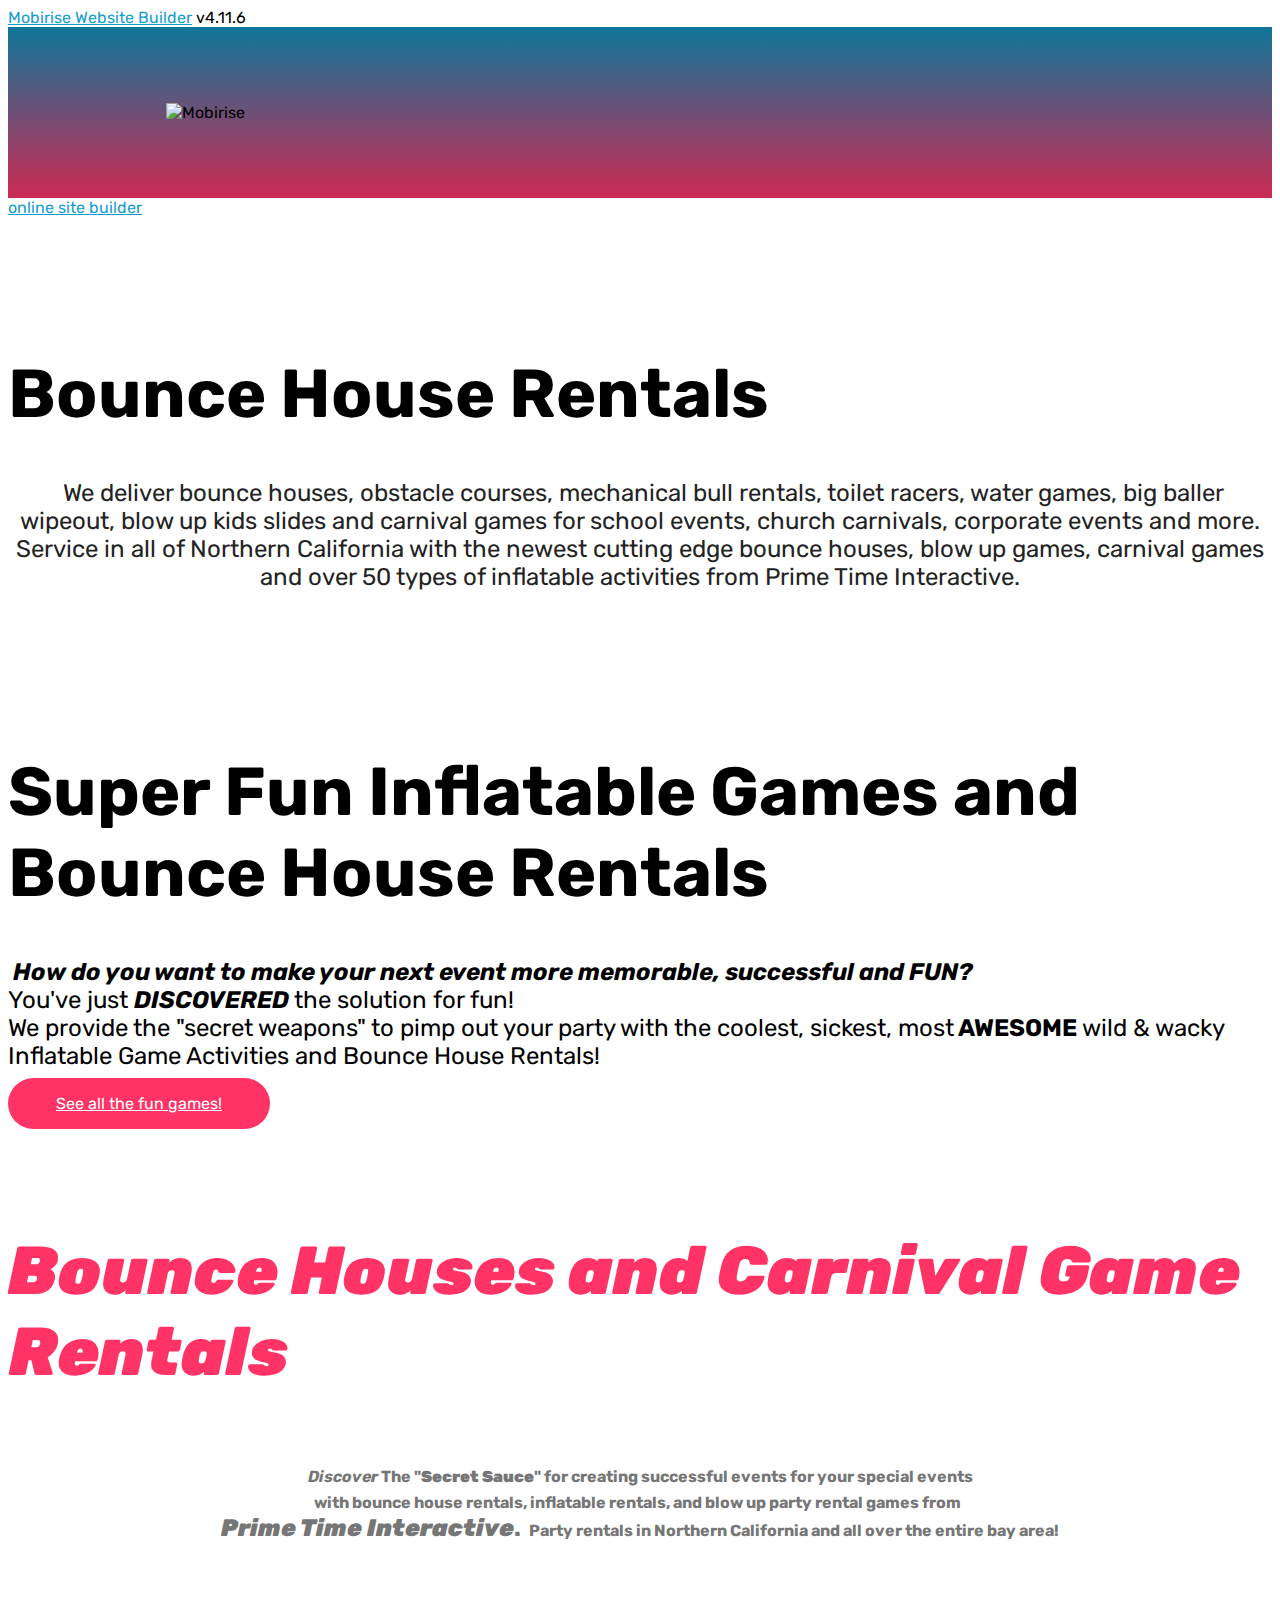
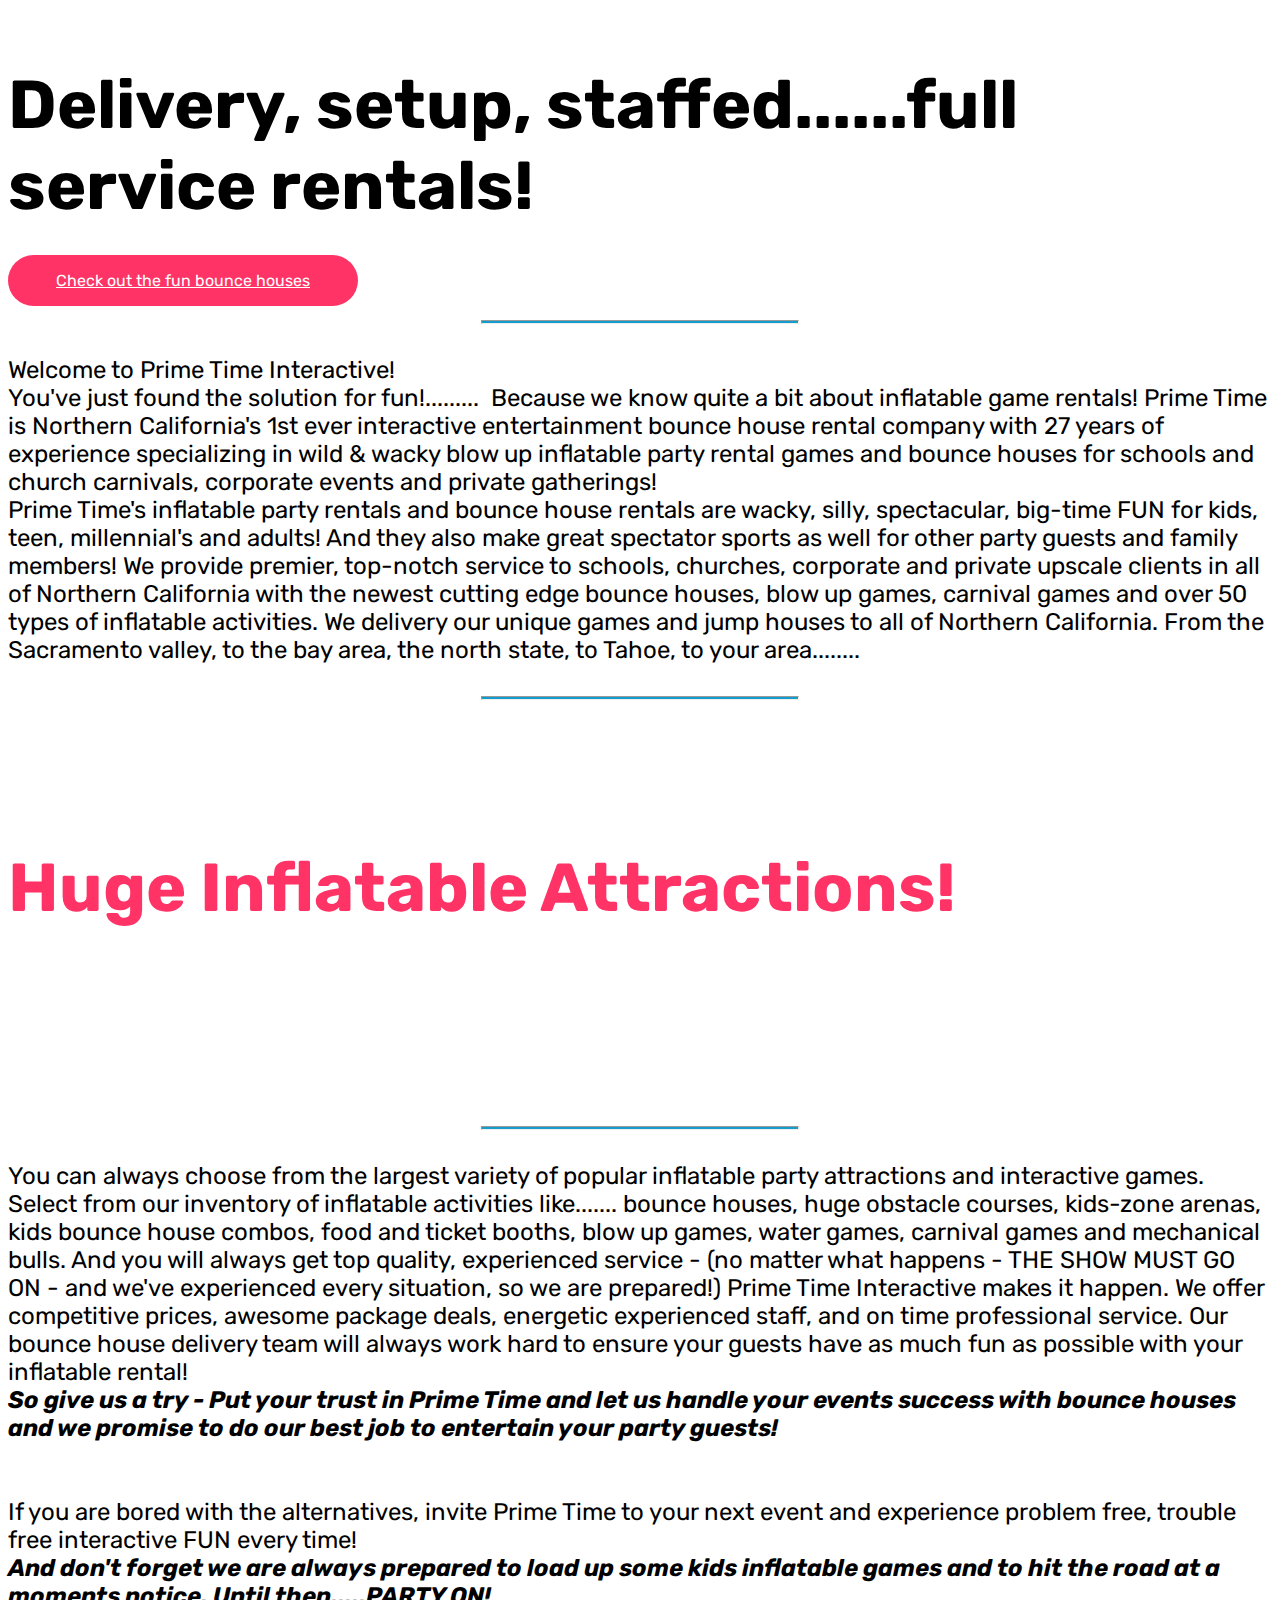
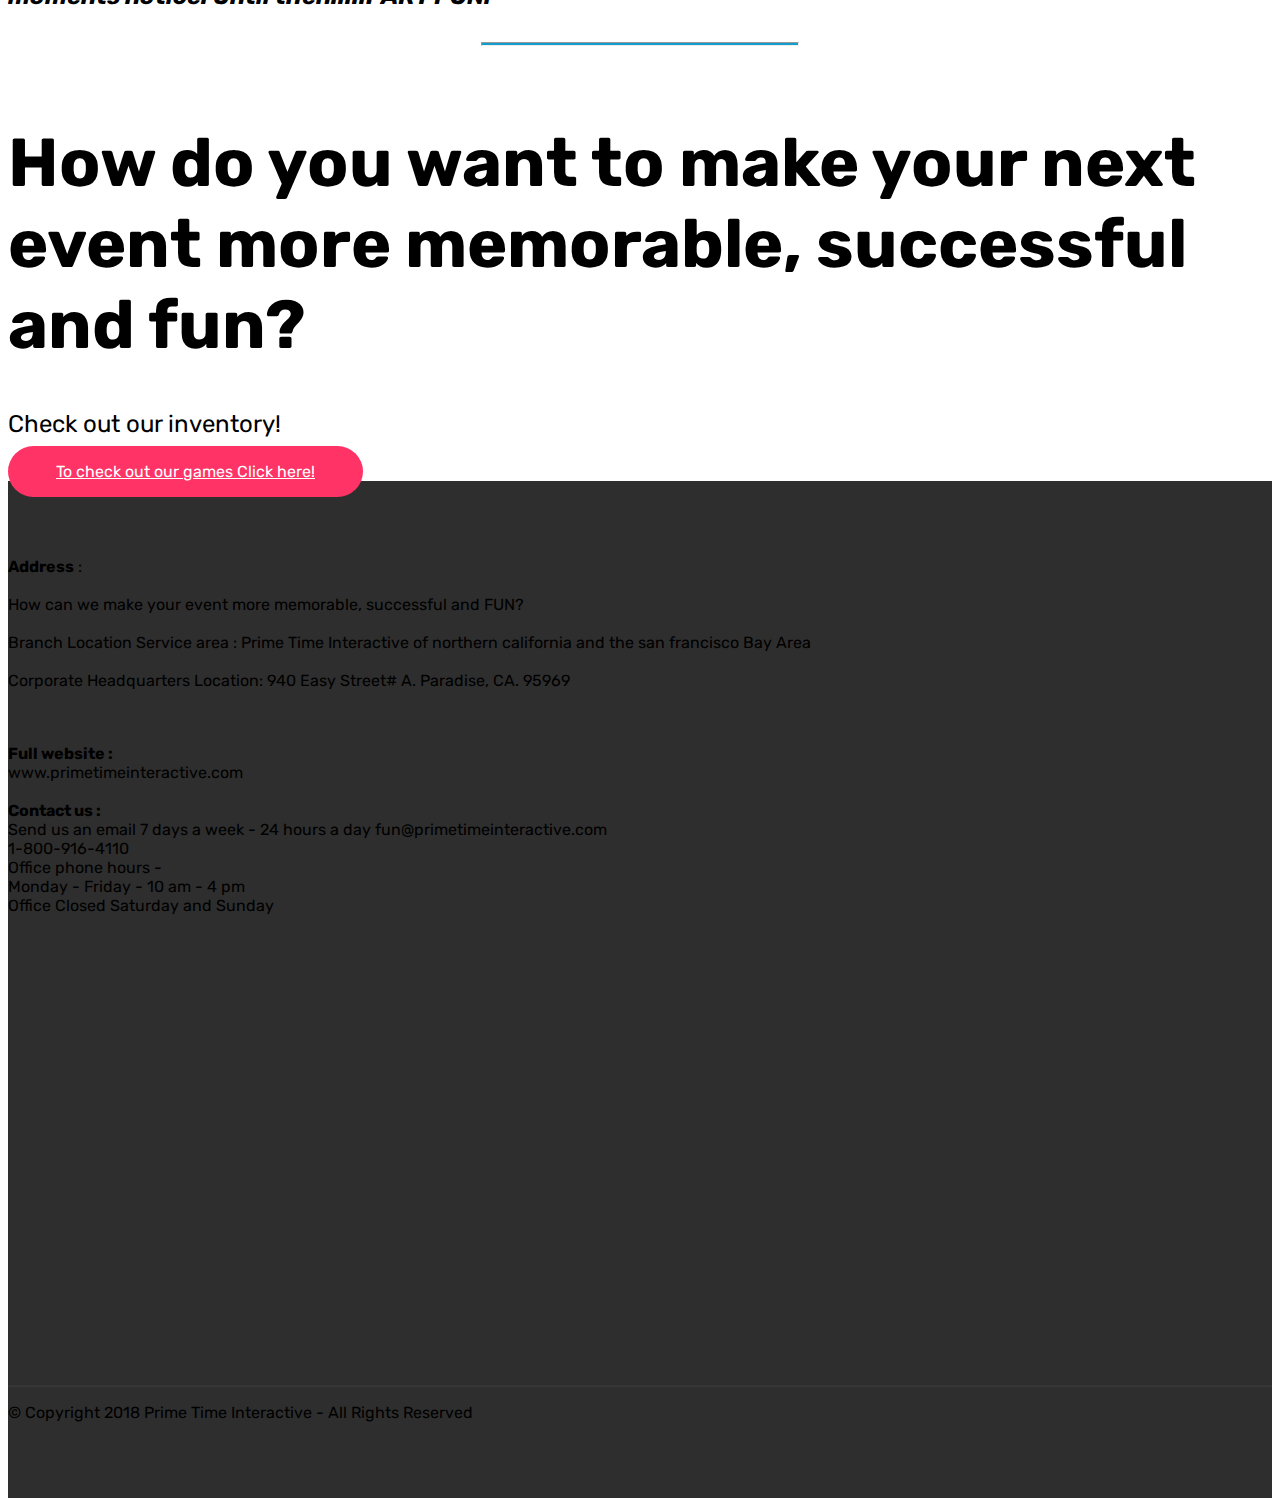
==== bounce-house-rentals.html @ 87846200 "create github pages" ====
<!DOCTYPE html>
<html  >
<head>
  <!-- Site made with Mobirise Website Builder v4.11.6, https://mobirise.com -->
  <meta charset="UTF-8">
  <meta http-equiv="X-UA-Compatible" content="IE=edge">
  <meta name="generator" content="Mobirise v4.11.6, mobirise.com">
  <meta name="viewport" content="width=device-width, initial-scale=1, minimum-scale=1">
  <link rel="shortcut icon" href="assets/images/logo-128x44.png" type="image/x-icon">
  <meta name="description" content="- Inflatable Bounce House Rentals -
Bounce House Rentals and Inflatable Carnival Games - Prime Time Interactive specializes in bounce houses, inflatable party rentals and carnival games in northern california and the bay area -  We offer a huge variety of over 50 different brands and styles. Discover fun attractions in our inventory ofobstacle courses,  mechanical bulls, blow up games, jump houses, water slides, carnival games to create a memorable, successful and fun event for your party guests at schools, carnivals, church festivals, company parties, picnics from prime Time Interactive">
  
  <title>Bounce House Rentals</title>
  <link rel="stylesheet" href="assets/web/assets/mobirise-icons/mobirise-icons.css">
  <link rel="stylesheet" href="assets/bootstrap/css/bootstrap.min.css">
  <link rel="stylesheet" href="assets/bootstrap/css/bootstrap-grid.min.css">
  <link rel="stylesheet" href="assets/bootstrap/css/bootstrap-reboot.min.css">
  <link rel="stylesheet" href="assets/web/assets/gdpr-plugin/gdpr-styles.css">
  <link rel="stylesheet" href="assets/tether/tether.min.css">
  <link rel="stylesheet" href="assets/socicon/css/styles.css">
  <link rel="stylesheet" href="assets/theme/css/style.css">
  <link rel="preload" as="style" href="assets/mobirise/css/mbr-additional.css"><link rel="stylesheet" href="assets/mobirise/css/mbr-additional.css" type="text/css">
  
  
  
</head>
<body>

<!-- Analytics -->
<!-- Global site tag (gtag.js) - Google Analytics -->
<script async src="https://www.googletagmanager.com/gtag/js?id=UA-13060718-3"></script>
<script>
  window.dataLayer = window.dataLayer || [];
  function gtag(){dataLayer.push(arguments);}
  gtag('js', new Date());

  gtag('config', 'UA-13060718-3');
</script>

<!-- Global site tag (gtag.js) - Google Ads: 1042592746 -->
<script async src="https://www.googletagmanager.com/gtag/js?id=AW-1042592746"></script>
<script>
  window.dataLayer = window.dataLayer || [];
  function gtag(){dataLayer.push(arguments);}
  gtag('js', new Date());

  gtag('config', 'AW-1042592746');
</script>

</script>
<!-- JSON-LD markup generated by Google Structured Data Markup Helper. -->
<script type="application/ld+json">
{
  "@context" : "http://schema.org",
  "@type" : "EntertainmentBusiness",
  "name" : "Prime Time Interactive",
  "image" : "https://files.sysers.com/cp/upload/prime/gallery/full/bounce-house-rentals-prime-time-interactive.jpg",
  "telephone" : "1-800-916-4110",
  "email" : "fun@primetimeinteractive.com",
  "address" : {
    "@type" : "PostalAddress",
    "addressRegion" : "northern California"
  },
  "openingHoursSpecification" : {
    "@type" : "OpeningHoursSpecification",
    "dayOfWeek" : {
      "@type" : "DayOfWeek",
      "name" : "Monday - Friday - 10am - 4pm Office Closed Saturday and Sunday"
    }
  },
  "url" : "https://www.primetimeinteractive.com/"
}
</script>
<script type=”application/ld+json”>
{
  "@context": "https://schema.org",
  "@type": "VideoObject",
  "name": "Bounce House Rentals - Inflatable Party Rentals | Prime Time Interactive",
  "description": "Prime Time inflatable game rentals has been providing exciting bounce houses and inflatable party game rentals in northern california, the bay area, the central valley, the north state and surrounding areas since 1990. Prime Time interactive is a fully insured inflatable games party rentals company that has provided services for thousands of customers ranging from, school events, corporate events, church events, carnivals, festivals, block parties and more! Our bounce houses and party rentals are a great addition for sports themed parties and events, they also work great for church festivals, school carnivals, and icebreaker games for events and meetings.",
  "thumbnailUrl": [
    "https://i.ytimg.com/vi/B9kum4GLNgg/hqdefault.jpg"
   ],
  "uploadDate": "2012-03-31T08:00:00+08:00",
  "duration": "PT48S",
  "contentUrl": "https://www.youtube.com/watch?v=B9kum4GLNgg",
  "embedUrl": "https://www.youtube.com/embed/B9kum4GLNgg",
  "interactionCount": "2564"
}
</script>
<script type="application/ld+json">
{
  "@context": "https://schema.org",
  "@type": "WebSite",
  "url": "https://www.primetimeinteractive.com/",
  "potentialAction": {
    "@type": "SearchAction",
    "target": "https://www.primetimeinteractive.com/category/?item_search={search_term_string}",
    "query-input": "required name=search_term_string"
  }
}
</script><!-- JSON-LD markup generated by Google Structured Data Markup Helper. --><script type="application/ld+json">
{
  "@context": "https://schema.org",
  "@type": "VideoObject",
  "name": "Bounce House Rentals - Inflatable Party Rentals | Prime Time Interactive",
  "description": "Prime Time inflatable game rentals has been providing exciting bounce houses and inflatable party game rentals in northern california, the bay area, the central valley, the north state and surrounding areas since 1990. Prime Time interactive is a fully insured inflatable games party rentals company that has provided services for thousands of customers ranging from, school events, corporate events, church events, carnivals, festivals, block parties and more! Our bounce houses and party rentals are a great addition for sports themed parties and events, they also work great for church festivals, school carnivals, and icebreaker games for events and meetings.",
  "thumbnailUrl": [
    "https://i.ytimg.com/vi/B9kum4GLNgg/hqdefault.jpg"
   ],
  "uploadDate": "2012-03-31T08:00:00+08:00",
  "duration": "PT48S",
  "contentUrl": "https://www.youtube.com/watch?v=B9kum4GLNgg",
  "embedUrl": "https://www.youtube.com/embed/B9kum4GLNgg",
  "interactionCount": "2696"
  }
}
</script><!-- JSON-LD markup generated by Google Structured Data Markup Helper. --><script type="application/ld+json">
{
  "@context" : "http://schema.org",
  "@type" : "Product",
  "name" : "Inflatable Water Slide Rentals",
  "image" : "https://files.sysers.com/cp/upload/prime/gallery/full/water-slide-rentals-thumb.jpg",
  "description" : "The big kahuna water slide! The perfect beach themed inflatable.  Find water games, water slide jumpers and water slides for rent in northern california from Prime Time Interactive.  Inflatable bounce water slides for all ages!  The Big Kahuna banzai water slide rental is not your ordinary water slide for rent! Take a seat catch your breath and prepare for the ride of your life. Push off onto the banzai sliding lane as it propels you over the inflatable wave before landing at the bottom of this eye catching inflatable water slide with a pool of water to land into",
  "url" : "https://www.primetimeinteractive.com/items/water-slide-inflatable-rentals/",
  "brand" : {
    "@type" : "Brand",
    "name" : "Prime Time Interactive"
  },
  "offers" : {
    "@type" : "Offer",
    "price" : "495"
 }
}
</script>
<!-- JSON-LD markup generated by Google Structured Data Markup Helper. --><script type="application/ld+json">
{
  "@context" : "http://schema.org",
  "@type" : "Product",
  "name" : "Carnival Game rentals",
  "image" : "https://files.sysers.com/cp/upload/prime/items/carnival7.jpg",
  "description" : "Try a new twist on the old style carnival games. Includes 12 games and inflatable carnival tent. A Prime Time exclusive and the only one in the world. Our inventory of carnival games includes dunk tank, under the knife, duck pond, balloon toss, mini golf, ring toss, darts and more. Your guests will have fun playing the games they remember from childhood, or sharing old favorites with their own kids.",
  "url" : "https://www.primetimeinteractive.com/items/inflatable-carnival-booth-games-rentals/",
  "brand" : {
    "@type" : "Brand",
    "name" : "Prime Time Interactive"
  },
  "offers" : {
    "@type" : "Offer",
    "price" : "695"
 }
}
</script>
<!-- JSON-LD markup generated by Google Structured Data Markup Helper. --><script type="application/ld+json">
{
  "@context" : "http://schema.org",
  "@type" : "Product",
  "name" : "Finding Nemo Playzone Bounce House",
  "image" : "https://files.sysers.com/cp/upload/prime/gallery/full/bounce-house-rentals-thumb.jpg",
  "description" : "The kids love this as much as the parents do. Amazing digital artwork! This is not a bounce house, it's a huge playzone! The licensed Finding Nemo Bounce House Experience aquatic journey holds 10 - 12 kids and begins by entering through the jaws of a great white! This jumpy house and sliding inflatable palyground bouncer offers several activities to choose from, a climb and slide allows kids to pretend they're riding the EAC with Crush, Squirt. Hurdles, barrels and pop ups take participants on their own ocean story with Marlin and Dory. The three-dimensional shark opening and killer digital artwork will get the party guests attention and draw a huge crowd to your event! Along with a killer 3D version of Nemo on top of the unit letting everyone know it's the 600 square feet of adventure across the the amazing artwork in a larger than life finding nemo inflatable jumper experience!",
  "url" : "https://www.primetimeinteractive.com/items/finding-nemo-bounce-house-rentals/",
  "brand" : {
    "@type" : "Brand",
    "name" : "Prime Time Interactive"
  },
  "offers" : {
    "@type" : "Offer",
    "price" : "495"
  }
}
</script>
<!-- JSON-LD markup generated by Google Structured Data Markup Helper. --><script type="application/ld+json">
{
  "@context" : "http://schema.org",
  "@type" : "Product",
  "name" : "Jurassic Adventure Playland Bounce House",
  "image" : "https://files.sysers.com/cp/upload/prime/gallery/full/jurassic-adventure-bounce-house.jpg",
  "description" : "The Jurassic adventure playground is a real crowd pleaser. Holds 15 kids at once!  In the jurassic adventure children enter through the ancient dinosaur bone yard, then use ropes to guide your feet up the rocky terrain of the raging volcano at the mountain's peak. If you can't take the heat, take the fastest route to the bottom on the 10-foot dueling inflatable slides. Then, ride the two rockin' dinos and slam the tall dinosaur pop up heads. It's an adventure that you'll never forget! With 15 to 20 children at a time, this bounce house can entertain a large crowd for several hours.",
  "url" : "https://www.primetimeinteractive.com/items/jurassic-adventure-bounce-house-rentals/",
  "brand" : {
    "@type" : "Brand",
    "name" : "Prime Time Interactive"
  },
  "offers" : {
    "@type" : "Offer",
    "price" : "895"
 }
}
</script>
<!-- JSON-LD markup generated by Google Structured Data Markup Helper. --><script type="application/ld+json">
{
  "@context" : "http://schema.org",
  "@type" : "Product",
  "name" : "Nerf Blaster Zone Rental",
  "image" : "https://files.sysers.com/cp/upload/prime/gallery/full/1nerfblasterzone.jpg",
  "description" : "Nerf gun battle inside a huge inflatable maze. Incredibly Popular, Incredibly Profitable. Designed for the teen and young adult market. Our lazer tag features: Two concentric circular mazes inside, one at each end which can serve as team bases, target areas etc; a central \"attack field\" between the 2 home bases with lots and lots of inflated \"hide behind\" walls, panels, tubes and doors; endless corridors, passage ways and ambush corners. 25' x 50' x 7' tall,",
  "url" : "https://www.primetimeinteractive.com/items/nerf-inflatable-arena-game-rentals/",
  "brand" : {
    "@type" : "Brand",
    "name" : "Prime Time Interactive"
  },
  "offers" : {
    "@type" : "Offer",
    "price" : "395"
 }
}
</script>
<!-- JSON-LD markup generated by Google Structured Data Markup Helper. --><script type="application/ld+json">
{
  "@context" : "http://schema.org",
  "@type" : "Product",
  "name" : "Mechanical Bull Rentals",
  "image" : "https://files.sysers.com/cp/upload/prime/gallery/full/mechanical-bull-rentals-thumbs.jpg",
  "description" : "Prime Time Interactive operates the safest and most realistic mechanical bull rentals available in california for rodeos, college parties, corporate events, schools, private parties, rodeos, cowboy western events, rock and country music concerts, fairs, company promotions, or any special event. Renting a rodeo mechanical bull is loads of fun! Completely safe for both children and adults, this all-electric (no hydraulics), direct drive, computer controlled attraction is as safe as it gets. Mechanical bucking bull machines that are perfect for the youngest rider to an experienced cowboy. We can slow the machine down so that youngsters can get on for a ride and with a turn of the control knob, bring the speed up to challenge even the most seasoned rider. How much is a mechanical bull rental? Give us the opportunity to get you a quote.",
  "url" : "https://www.primetimeinteractive.com/items/mechanical-bull-rentals/",
  "brand" : {
    "@type" : "Brand",
    "name" : "Prime Time Interactive"
  },
  "offers" : {
    "@type" : "Offer",
    "price" : "895"
  }
}
</script>
<!-- JSON-LD markup generated by Google Structured Data Markup Helper. --><script type="application/ld+json">
{
  "@context" : "http://schema.org",
  "@type" : "Product",
  "name" : "Toilet racers",
  "image" : "https://files.sysers.com/cp/upload/prime/items/toilet3.jpg",
  "description" : "Toilet racers are a battery powered, ride-on motorized fun vehicle that can provide hours of fun at schools events, office parties, corporate events, youth group events and grad night parties.",
  "url" : "https://www.primetimeinteractive.com/items/toilet-racers-game-rentals/",
  "brand" : {
    "@type" : "Brand",
    "name" : "Prime Time interactive"
  },
  "offers" : {
    "@type" : "Offer",
    "price" : "1125"
  }
}
</script>
<!-- JSON-LD markup generated by Google Structured Data Markup Helper. --><script type="application/ld+json">
{
  "@context" : "http://schema.org",
  "@type" : "Product",
  "name" : "Inflatable Spiderman Obstacle Course Rentals",
  "image" : "https://files.sysers.com/cp/upload/prime/gallery/full/spiderman-obstacle-course-thumb.jpg",
  "description" : "Inflatable spiderman obstacle course rentals. This high capacity obstacle course allows for many players at once. Set this visual spiderman inflatable up at your event and the kids come running!",
  "url" : "https://www.primetimeinteractive.com/items/40ft-spiderman-obstacle-superheros-game-rentals/",
  "brand" : {
    "@type" : "Brand",
    "name" : "Prime Time Interactive"
  },
  "offers" : {
    "@type" : "Offer",
    "price" : "595"
  }
}
</script>
<!-- JSON-LD markup generated by Google Structured Data Markup Helper. --><script type="application/ld+json">
{
  "@context" : "http://schema.org",
  "@type" : "Product",
  "name" : "Teenage Mutant Ninja Turtles Bounce House Slide/Combo",
  "image" : "https://files.sysers.com/cp/upload/prime/gallery/full/teenage-mutant-turtles-slide-bounce-combo.jpg",
  "description" : "Teenage mutant ninja turtle slide, bounce, obstacle combo rental. Kids will love this bounce house with obstacle, slide, bounce house area and basketball hoop. the perfect party rental.",
  "url" : "https://www.primetimeinteractive.com/items/teenage-mutant-ninja-turtles-bounce-houses-rentals/",
  "brand" : {
    "@type" : "Brand",
    "name" : "Prime Time Interactive"
  },
  "offers" : {
    "@type" : "Offer",
    "price" : "295"
 }
}
</script>
<!-- JSON-LD markup generated by Google Structured Data Markup Helper. --><script type="application/ld+json">
{
  "@context" : "http://schema.org",
  "@type" : "Product",
  "name" : "Big Baller Wipeout Inflatable Game Rental",
  "image" : "https://files.sysers.com/cp/upload/prime/gallery/full/big-baller-wipeout.jpg",
  "description" : "Have you ever wanted to try your skill on the big balls course on Wipeout? With the wipeout obstacle course you're going to get your chance. This fun new game features a series of four inflatable red balls which challengers must jump across to reach the other side. Climb up the ladder on one of the side platforms high above the biggest ball pit you've ever seen. Then try to cross the course by jumping or running across those big red balls. Your goals is to hop across all four big balls to the platform on the other side. But don't worry if you fall off! This ball pit is a super-soft jump zone cushioned by our patented Zero-Shock technology. So challenge all your friends to the Big Baller. Then wipe out the competition!",
  "url" : "https://www.primetimeinteractive.com/items/big-baller-wipeout-game-rentals/",
  "brand" : {
    "@type" : "Brand",
    "name" : "Prime time Interactive"
  },
  "offers" : {
    "@type" : "Offer",
    "price" : "895"
 }
}
</script>
<!-- JSON-LD markup generated by Google Structured Data Markup Helper. --><script type="application/ld+json">
{
  "@context" : "http://schema.org",
  "@type" : "Product",
  "name" : "Inflatable Obstacle Course Rentals",
  "image" : "https://files.sysers.com/cp/upload/prime/gallery/full/100footinflatableobstaclecoursethumb.jpg",
  "description" : "Inflatable Obstacle Course Rentals - Prime Time Interactive. Through the entrance holes, biff and bash your way through inflated pillars, up the ladder, over the slide, underneath the cargo netting, dive through barrels, log jams, pillars, arches, and finally through the exit holes, and now your through! Now get up solider, and do it all over again! With a through put of 300 people per hour this attraction is a must for large events",
  "url" : "https://www.primetimeinteractive.com/items/100ft-obstacle-course-inflatable-rentals/",
  "brand" : {
    "@type" : "Brand",
    "name" : "Prime Time Interactive"
  },
  "offers" : {
    "@type" : "Offer",
    "price" : "895"
 }
}
</script>
</script><!-- JSON-LD markup generated by Google Structured Data Markup Helper. --><script type="application/ld+json">
{
  "@context": "https://schema.org/", 
  "@type": "BreadcrumbList", 
  "itemListElement": [{
    "@type": "ListItem", 
    "position": 1, 
    "name": "Prime Time Interactive",
    "item": "https://www.primetimeinteractive.com/"  
  },{
    "@type": "ListItem", 
    "position": 2, 
    "name": "Combo Bounce Houses",
    "item": "https://www.primetimeinteractive.com/category/bounce_house_rentals/"  
  },{
    "@type": "ListItem", 
    "position": 3, 
    "name": "Inflatable Party Games",
    "item": "https://www.primetimeinteractive.com/category/attractions/"  
  },{
    "@type": "ListItem", 
    "position": 4, 
    "name": "Bay Area Bounce Houses",
    "item": "https://www.primetimeinteractive.com/locations-inflatable-party-game-bounce-house-rentals-bay-area/"  
  }]
}
</script>
  

<script type="application/ld+json">
{"@context": "https://schema.org",
  "@type": "FAQPage",
  "mainEntity": {
    "@type": "Question",
    "name": "What is an Inflatable Bounce house Rental?",
    "acceptedAnswer": {
      "@type": "Answer",
      "text": "Bounce houses, inflatable games, jump hoses, inflatable slides and inflatable attractions are all large inflatable games made for interactive entertainment. Intended for children and adults bounces houses are made of PVC or other durable materials such as nylon or vinyl that when look like a house or castle when inflated. Party Rental companies deliver bounce houses to birthday parties, festivals, fairs and other events. The companies have industrial-grade blowers that fill the large structures with air to make them inflatable. A common size for a bounce house might be 15 feet by 15 feet by 13 feet and some can be 40 x 40! Bounce houses often have a flat, inflatable bottom pad and inflatable walls so that kids can jump and bounce without being hurt, along with a netting door and windows so that kids can see out and adults can see in. Bounce houses are suitable for both indoor or outdoor events, depending on the venue. For large events, inflatable rental companies often have a staff member who stays with the structure to monitor safety and keep it properly inflated. Prime Time delivers, sets up and staffs our inflatable bounce houses and is fully insured. There are also wet/dry bounce houses with slides that you can hook up to a hose on hot summer days. A bounce house can be a fantastic addition to a party with kids, keeping them both entertained and contained."
    }
  }
}
</script>

<script type="application/ld+json">
{"@context" : "http://schema.org",
 "@type" : "Organization",  
  "name" : "Prime Time Interactive",
  "url" : "https://www.primetimeinteractive.com", 
  "logo": "https://files.sysers.com/cp/upload/prime/gallery/full/bounce-house-inflatable-party-rentals-prime-time-interactive-game-rentals.jpg" }
</script>
<!-- /Analytics -->


  <section class="cid-rKSEUVhdk9" id="image3-q">

    

    <figure class="mbr-figure container">
            <div class="image-block" style="width: 80%;">
                <img src="assets/images/inflatable-bounce-house-rentals.jpg" width="1400" alt="Mobirise" title="">
                
            </div>
    </figure>
</section>

<section class="engine"><a href="https://mobirise.info/a">online site builder</a></section><section class="header1 cid-rKSyMVrapg" id="header16-n">

    

    

    <div class="container">
        <div class="row justify-content-md-center">
            <div class="col-md-10 align-center">
                <h1 class="mbr-section-title mbr-bold pb-3 mbr-fonts-style display-1">Bounce House Rentals</h1>
                
                <p class="mbr-text pb-3 mbr-fonts-style display-5">&nbsp;We deliver bounce houses, obstacle courses, mechanical bull rentals, toilet racers, water games, big baller wipeout, blow up kids slides and carnival games for school events, church carnivals, corporate events and more. Service in all of Northern California with the newest cutting edge bounce houses, blow up games, carnival games and over 50 types of inflatable activities from Prime Time Interactive.<br></p>
                
            </div>
        </div>
    </div>

</section>

<section class="cid-rJVQnC8i90 mbr-fullscreen mbr-parallax-background" id="header2-4">

    

    <div class="mbr-overlay" style="opacity: 0.5; background-color: rgb(35, 35, 35);"></div>

    <div class="container align-center">
        <div class="row justify-content-md-center">
            <div class="mbr-white col-md-10">
                <h1 class="mbr-section-title mbr-bold pb-3 mbr-fonts-style display-1">Super Fun Inflatable Games and Bounce House Rentals</h1>
                
                <p class="mbr-text pb-3 mbr-fonts-style display-5"><strong>&nbsp;<em>How do you want to make your next event more memorable, successful and FUN? 
</em></strong><br>You've just <strong><em>DISCOVERED</em></strong> the solution for fun! 
<br>We provide the "secret weapons" to pimp out your party with the coolest, sickest, most<strong> AWESOME</strong> wild &amp; wacky Inflatable Game Activities and Bounce House Rentals!</p>
                <div class="mbr-section-btn"><a class="btn btn-md btn-secondary display-4" href="https://www.primetimeinteractive.com" target="_blank">See all the fun games!</a></div>
            </div>
        </div>
    </div>
    
</section>

<section class="mbr-section content4 cid-rJVQIPcH7x" id="content4-8">

    

    <div class="container">
        <div class="media-container-row">
            <div class="title col-12 col-md-8">
                <h2 class="align-center pb-3 mbr-fonts-style display-1"><strong><em>Bounce Houses and Carnival Game Rentals</em></strong></h2>
                <h3 class="mbr-section-subtitle align-center mbr-light mbr-fonts-style display-7"><br><div>
</div><div><em>Discover</em> The "<strong>Secret Sauce</strong>" for creating successful events for your special events
</div><div>with bounce house rentals, inflatable rentals, and blow up party rental games from<span style="font-size: 1.5rem;">&nbsp;</span></div><div><span style="font-size: 1.5rem;"><em><strong>Prime Time Interactive</strong></em>.&nbsp;</span><span style="font-size: 1rem;">&nbsp;Party rentals in Northern California and all over the entire bay area!</span></div></h3>
                
            </div>
        </div>
    </div>
</section>

<section class="cid-rJW175U9Ka mbr-fullscreen mbr-parallax-background" id="header2-j">

    

    <div class="mbr-overlay" style="opacity: 0.5; background-color: rgb(35, 35, 35);"></div>

    <div class="container align-center">
        <div class="row justify-content-md-center">
            <div class="mbr-white col-md-10">
                <h1 class="mbr-section-title mbr-bold pb-3 mbr-fonts-style display-1">Delivery, setup, staffed......full service rentals!</h1>
                
                
                <div class="mbr-section-btn"><a class="btn btn-md btn-secondary display-4" href="https://www.primetimeinteractive.com" target="_blank">Check out the fun bounce houses</a></div>
            </div>
        </div>
    </div>
    
</section>

<section class="mbr-section article content9 cid-rJW0KiDtAe" id="content9-i">
    
     

    <div class="container">
        <div class="inner-container" style="width: 100%;">
            <hr class="line" style="width: 25%;">
            <div class="section-text align-center mbr-fonts-style display-5">Welcome to Prime Time Interactive!
<div>
</div><div>You've just found the solution for fun!......... &nbsp;Because we know quite a bit about inflatable game rentals! Prime Time is Northern California's 1st ever interactive entertainment bounce house rental company with 27 years of experience specializing in wild &amp; wacky blow up inflatable party rental games and bounce houses for schools and church carnivals, corporate events and private gatherings!
</div><div>
</div><div>Prime Time's inflatable party rentals and bounce house rentals are wacky, silly, spectacular, big-time FUN for kids, teen, millennial's and adults! And they also make great spectator sports as well for other party guests and family members! We provide premier, top-notch service to schools, churches, corporate and private upscale clients in all of Northern California with the newest cutting edge bounce houses, blow up games, carnival games and over 50 types of inflatable activities. We delivery our unique games and jump houses to all of Northern California. From the Sacramento valley, to the bay area, the north state, to Tahoe, to your area........
</div></div>
            <hr class="line" style="width: 25%;">
        </div>
        </div>
</section>

<section class="mbr-section content5 cid-rKUTzekYNL mbr-parallax-background" id="content5-t">

    

    

    <div class="container">
        <div class="media-container-row">
            <div class="title col-12 col-md-8">
                <h2 class="align-center mbr-bold mbr-white pb-3 mbr-fonts-style display-1">
                    Huge Inflatable Attractions!</h2>
                <h3 class="mbr-section-subtitle align-center mbr-light mbr-white pb-3 mbr-fonts-style display-5">The new star wars 50ft Obstacle course!</h3>
                
                
            </div>
        </div>
    </div>
</section>

<section class="mbr-section article content9 cid-rJVZUbQwxm" id="content9-g">
    
     

    <div class="container">
        <div class="inner-container" style="width: 100%;">
            <hr class="line" style="width: 25%;">
            <div class="section-text align-center mbr-fonts-style display-5">You can always choose from the largest variety of popular inflatable party attractions and interactive games. Select from our inventory of inflatable activities like....... bounce houses, huge obstacle courses, kids-zone arenas, kids bounce house combos, food and ticket booths, blow up games, water games, carnival games and mechanical bulls. And you will always get top quality, experienced service - (no matter what happens - THE SHOW MUST GO ON - and we've experienced every situation, so we are prepared!) Prime Time Interactive makes it happen. We offer competitive prices, awesome package deals, energetic experienced staff, and on time professional service. Our bounce house delivery team will always work hard to ensure your guests have as much fun as possible with your inflatable rental!
<div>
</div><div><strong><em>So give us a try - Put your trust in Prime Time and let us handle your events success with bounce houses and we promise to do our best job to entertain your party guests!
</em></strong></div><br><div><strong><em><br></em></strong></div><div>
If you are<span style="font-size: 1.5rem;">&nbsp;bored with the alternatives, invite Prime Time to your next event and experience problem free, trouble free interactive FUN every time!&nbsp;</span></div><div>
<span style="font-size: 1.5rem;"></span></div><div><strong><em>And don't forget we are always prepared to load up some kids inflatable games and to hit the road at a moments notice. Until then.....PARTY ON!</em></strong></div></div>
            <hr class="line" style="width: 25%;">
        </div>
        </div>
</section>

<section class="cid-rKSFvOQqdQ mbr-fullscreen mbr-parallax-background" id="header2-r">

    

    <div class="mbr-overlay" style="opacity: 0.5; background-color: rgb(35, 35, 35);"></div>

    <div class="container align-center">
        <div class="row justify-content-md-center">
            <div class="mbr-white col-md-10">
                <h1 class="mbr-section-title mbr-bold pb-3 mbr-fonts-style display-1">How do you want to make your next event more memorable, successful and fun?</h1>
                
                <p class="mbr-text pb-3 mbr-fonts-style display-5">
                    Check out our inventory!
                </p>
                <div class="mbr-section-btn"><a class="btn btn-md btn-secondary display-4" href="https://www.primetimeinteractive.com" target="_blank">To check out our games Click here!</a></div>
            </div>
        </div>
    </div>
    
</section>

<section class="cid-rKSAkbnQF0" id="footer2-o">

    

    

    <div class="container">
        <div class="media-container-row content mbr-white">
            <div class="col-12 col-md-3 mbr-fonts-style display-7">
                <p class="mbr-text">
                    <strong>Address</strong>&nbsp;:<br>
                    <br>How can we make your event more memorable, successful and FUN?
<br><br>Branch Location Service area : Prime Time Interactive of northern california and the san francisco Bay Area<br>
<br>Corporate Headquarters Location: 940 Easy Street# A. Paradise, CA. 95969
<br><br><br></p>
            </div>
            <div class="col-12 col-md-3 mbr-fonts-style display-7">
                <p class="mbr-text"><strong>Full website :</strong><br>www.primetimeinteractive.com<br><br><strong>Contact us :</strong><br>Send us an email 7 days a week - 24 hours a day fun@primetimeinteractive.com 
<br>1-800-916-4110 
<br>Office phone hours - 
<br>Monday - Friday - 10 am - 4 pm 
<br>Office Closed Saturday and Sunday<br>
                    <br><br></p>
            </div>
            <div class="col-12 col-md-6">
                <div class="google-map"><iframe frameborder="0" style="border:0" src="https://www.google.com/maps/embed?pb=!1m18!1m12!1m3!1d6367005.583787647!2d-124.55559023476026!3d38.812086392845394!2m3!1f0!2f0!3f0!3m2!1i1024!2i768!4f13.1!3m3!1m2!1s0x80998f32df94f685%3A0xa4847d561616142!2sNorthern%20California%2C%20CA!5e0!3m2!1sen!2sus!4v1576555122866!5m2!1sen!2sus" allowfullscreen=""></iframe></div>
            </div>
        </div>
        <div class="footer-lower">
            <div class="media-container-row">
                <div class="col-sm-12">
                    <hr>
                </div>
            </div>
            <div class="media-container-row mbr-white">
                <div class="col-sm-6 copyright">
                    <p class="mbr-text mbr-fonts-style display-7">
                        © Copyright 2018 Prime Time Interactive - All Rights Reserved
                    </p>
                </div>
                <div class="col-md-6">
                    <div class="social-list align-right">
                        <div class="soc-item">
                            <a href="https://www.primetimeinteractive.com" target="_blank">
                                <span class="mbr-iconfont mbr-iconfont-social mbri-home"></span>
                            </a>
                        </div>
                        <div class="soc-item">
                            <a href="mailto:fun@primetimeinteractive.com">
                                <span class="mbr-iconfont mbr-iconfont-social mbri-letter"></span>
                            </a>
                        </div>
                        <div class="soc-item">
                            <a href="https://www.youtube.com/channel/UC52MEnsvmq02MtYIi7DEbsg" target="_blank">
                                <span class="mbr-iconfont mbr-iconfont-social socicon-youtube socicon"></span>
                            </a>
                        </div>
                        <div class="soc-item">
                            <a href="https://www.primetimeinteractive.com/contact_us/" target="_blank">
                                <span class="mbr-iconfont mbr-iconfont-social mbri-users"></span>
                            </a>
                        </div>
                        <div class="soc-item">
                            <a href="https://www.primetimeinteractive.com/" target="_blank">
                                <span class="mbr-iconfont mbr-iconfont-social mbri-touch"></span>
                            </a>
                        </div>
                        <div class="soc-item">
                            <a href="https://www.primetimeinteractive.com/" target="_blank">
                                <span class="mbr-iconfont mbr-iconfont-social mbri-touch"></span>
                            </a>
                        </div>
                    </div>
                </div>
            </div>
        </div>
    </div>
</section>


  <script src="assets/web/assets/jquery/jquery.min.js"></script>
  <script src="assets/popper/popper.min.js"></script>
  <script src="assets/bootstrap/js/bootstrap.min.js"></script>
  <script src="assets/tether/tether.min.js"></script>
  <script src="assets/smoothscroll/smooth-scroll.js"></script>
  <script src="assets/parallax/jarallax.min.js"></script>
  <script src="assets/theme/js/script.js"></script>
  
  
</body>
</html>
---- assets/mobirise/css/mbr-additional.css ----
@import url(https://fonts.googleapis.com/css?family=Rubik:300,300i,400,400i,500,500i,700,700i,900,900i&display=swap);





body {
  font-family: Rubik;
}
.display-1 {
  font-family: 'Rubik', sans-serif;
  font-size: 4.25rem;
  font-display: swap;
}
.display-1 > .mbr-iconfont {
  font-size: 6.8rem;
}
.display-2 {
  font-family: 'Rubik', sans-serif;
  font-size: 3rem;
  font-display: swap;
}
.display-2 > .mbr-iconfont {
  font-size: 4.8rem;
}
.display-4 {
  font-family: 'Rubik', sans-serif;
  font-size: 1rem;
  font-display: swap;
}
.display-4 > .mbr-iconfont {
  font-size: 1.6rem;
}
.display-5 {
  font-family: 'Rubik', sans-serif;
  font-size: 1.5rem;
  font-display: swap;
}
.display-5 > .mbr-iconfont {
  font-size: 2.4rem;
}
.display-7 {
  font-family: 'Rubik', sans-serif;
  font-size: 1rem;
  font-display: swap;
}
.display-7 > .mbr-iconfont {
  font-size: 1.6rem;
}
/* ---- Fluid typography for mobile devices ---- */
/* 1.4 - font scale ratio ( bootstrap == 1.42857 ) */
/* 100vw - current viewport width */
/* (48 - 20)  48 == 48rem == 768px, 20 == 20rem == 320px(minimal supported viewport) */
/* 0.65 - min scale variable, may vary */
@media (max-width: 768px) {
  .display-1 {
    font-size: 3.4rem;
    font-size: calc( 2.1374999999999997rem + (4.25 - 2.1374999999999997) * ((100vw - 20rem) / (48 - 20)));
    line-height: calc( 1.4 * (2.1374999999999997rem + (4.25 - 2.1374999999999997) * ((100vw - 20rem) / (48 - 20))));
  }
  .display-2 {
    font-size: 2.4rem;
    font-size: calc( 1.7rem + (3 - 1.7) * ((100vw - 20rem) / (48 - 20)));
    line-height: calc( 1.4 * (1.7rem + (3 - 1.7) * ((100vw - 20rem) / (48 - 20))));
  }
  .display-4 {
    font-size: 0.8rem;
    font-size: calc( 1rem + (1 - 1) * ((100vw - 20rem) / (48 - 20)));
    line-height: calc( 1.4 * (1rem + (1 - 1) * ((100vw - 20rem) / (48 - 20))));
  }
  .display-5 {
    font-size: 1.2rem;
    font-size: calc( 1.175rem + (1.5 - 1.175) * ((100vw - 20rem) / (48 - 20)));
    line-height: calc( 1.4 * (1.175rem + (1.5 - 1.175) * ((100vw - 20rem) / (48 - 20))));
  }
}
/* Buttons */
.btn {
  padding: 1rem 3rem;
  border-radius: 3px;
}
.btn-sm {
  padding: 0.6rem 1.5rem;
  border-radius: 3px;
}
.btn-md {
  padding: 1rem 3rem;
  border-radius: 3px;
}
.btn-lg {
  padding: 1.2rem 3.2rem;
  border-radius: 3px;
}
.bg-primary {
  background-color: #149dcc !important;
}
.bg-success {
  background-color: #f7ed4a !important;
}
.bg-info {
  background-color: #82786e !important;
}
.bg-warning {
  background-color: #879a9f !important;
}
.bg-danger {
  background-color: #b1a374 !important;
}
.btn-primary,
.btn-primary:active {
  background-color: #149dcc !important;
  border-color: #149dcc !important;
  color: #ffffff !important;
}
.btn-primary:hover,
.btn-primary:focus,
.btn-primary.focus,
.btn-primary.active {
  color: #ffffff !important;
  background-color: #0d6786 !important;
  border-color: #0d6786 !important;
}
.btn-primary.disabled,
.btn-primary:disabled {
  color: #ffffff !important;
  background-color: #0d6786 !important;
  border-color: #0d6786 !important;
}
.btn-secondary,
.btn-secondary:active {
  background-color: #ff3366 !important;
  border-color: #ff3366 !important;
  color: #ffffff !important;
}
.btn-secondary:hover,
.btn-secondary:focus,
.btn-secondary.focus,
.btn-secondary.active {
  color: #ffffff !important;
  background-color: #e50039 !important;
  border-color: #e50039 !important;
}
.btn-secondary.disabled,
.btn-secondary:disabled {
  color: #ffffff !important;
  background-color: #e50039 !important;
  border-color: #e50039 !important;
}
.btn-info,
.btn-info:active {
  background-color: #82786e !important;
  border-color: #82786e !important;
  color: #ffffff !important;
}
.btn-info:hover,
.btn-info:focus,
.btn-info.focus,
.btn-info.active {
  color: #ffffff !important;
  background-color: #59524b !important;
  border-color: #59524b !important;
}
.btn-info.disabled,
.btn-info:disabled {
  color: #ffffff !important;
  background-color: #59524b !important;
  border-color: #59524b !important;
}
.btn-success,
.btn-success:active {
  background-color: #f7ed4a !important;
  border-color: #f7ed4a !important;
  color: #3f3c03 !important;
}
.btn-success:hover,
.btn-success:focus,
.btn-success.focus,
.btn-success.active {
  color: #3f3c03 !important;
  background-color: #eadd0a !important;
  border-color: #eadd0a !important;
}
.btn-success.disabled,
.btn-success:disabled {
  color: #3f3c03 !important;
  background-color: #eadd0a !important;
  border-color: #eadd0a !important;
}
.btn-warning,
.btn-warning:active {
  background-color: #879a9f !important;
  border-color: #879a9f !important;
  color: #ffffff !important;
}
.btn-warning:hover,
.btn-warning:focus,
.btn-warning.focus,
.btn-warning.active {
  color: #ffffff !important;
  background-color: #617479 !important;
  border-color: #617479 !important;
}
.btn-warning.disabled,
.btn-warning:disabled {
  color: #ffffff !important;
  background-color: #617479 !important;
  border-color: #617479 !important;
}
.btn-danger,
.btn-danger:active {
  background-color: #b1a374 !important;
  border-color: #b1a374 !important;
  color: #ffffff !important;
}
.btn-danger:hover,
.btn-danger:focus,
.btn-danger.focus,
.btn-danger.active {
  color: #ffffff !important;
  background-color: #8b7d4e !important;
  border-color: #8b7d4e !important;
}
.btn-danger.disabled,
.btn-danger:disabled {
  color: #ffffff !important;
  background-color: #8b7d4e !important;
  border-color: #8b7d4e !important;
}
.btn-white {
  color: #333333 !important;
}
.btn-white,
.btn-white:active {
  background-color: #ffffff !important;
  border-color: #ffffff !important;
  color: #808080 !important;
}
.btn-white:hover,
.btn-white:focus,
.btn-white.focus,
.btn-white.active {
  color: #808080 !important;
  background-color: #d9d9d9 !important;
  border-color: #d9d9d9 !important;
}
.btn-white.disabled,
.btn-white:disabled {
  color: #808080 !important;
  background-color: #d9d9d9 !important;
  border-color: #d9d9d9 !important;
}
.btn-black,
.btn-black:active {
  background-color: #333333 !important;
  border-color: #333333 !important;
  color: #ffffff !important;
}
.btn-black:hover,
.btn-black:focus,
.btn-black.focus,
.btn-black.active {
  color: #ffffff !important;
  background-color: #0d0d0d !important;
  border-color: #0d0d0d !important;
}
.btn-black.disabled,
.btn-black:disabled {
  color: #ffffff !important;
  background-color: #0d0d0d !important;
  border-color: #0d0d0d !important;
}
.btn-primary-outline,
.btn-primary-outline:active {
  background: none;
  border-color: #0b566f;
  color: #0b566f;
}
.btn-primary-outline:hover,
.btn-primary-outline:focus,
.btn-primary-outline.focus,
.btn-primary-outline.active {
  color: #ffffff;
  background-color: #149dcc;
  border-color: #149dcc;
}
.btn-primary-outline.disabled,
.btn-primary-outline:disabled {
  color: #ffffff !important;
  background-color: #149dcc !important;
  border-color: #149dcc !important;
}
.btn-secondary-outline,
.btn-secondary-outline:active {
  background: none;
  border-color: #cc0033;
  color: #cc0033;
}
.btn-secondary-outline:hover,
.btn-secondary-outline:focus,
.btn-secondary-outline.focus,
.btn-secondary-outline.active {
  color: #ffffff;
  background-color: #ff3366;
  border-color: #ff3366;
}
.btn-secondary-outline.disabled,
.btn-secondary-outline:disabled {
  color: #ffffff !important;
  background-color: #ff3366 !important;
  border-color: #ff3366 !important;
}
.btn-info-outline,
.btn-info-outline:active {
  background: none;
  border-color: #4b453f;
  color: #4b453f;
}
.btn-info-outline:hover,
.btn-info-outline:focus,
.btn-info-outline.focus,
.btn-info-outline.active {
  color: #ffffff;
  background-color: #82786e;
  border-color: #82786e;
}
.btn-info-outline.disabled,
.btn-info-outline:disabled {
  color: #ffffff !important;
  background-color: #82786e !important;
  border-color: #82786e !important;
}
.btn-success-outline,
.btn-success-outline:active {
  background: none;
  border-color: #d2c609;
  color: #d2c609;
}
.btn-success-outline:hover,
.btn-success-outline:focus,
.btn-success-outline.focus,
.btn-success-outline.active {
  color: #3f3c03;
  background-color: #f7ed4a;
  border-color: #f7ed4a;
}
.btn-success-outline.disabled,
.btn-success-outline:disabled {
  color: #3f3c03 !important;
  background-color: #f7ed4a !important;
  border-color: #f7ed4a !important;
}
.btn-warning-outline,
.btn-warning-outline:active {
  background: none;
  border-color: #55666b;
  color: #55666b;
}
.btn-warning-outline:hover,
.btn-warning-outline:focus,
.btn-warning-outline.focus,
.btn-warning-outline.active {
  color: #ffffff;
  background-color: #879a9f;
  border-color: #879a9f;
}
.btn-warning-outline.disabled,
.btn-warning-outline:disabled {
  color: #ffffff !important;
  background-color: #879a9f !important;
  border-color: #879a9f !important;
}
.btn-danger-outline,
.btn-danger-outline:active {
  background: none;
  border-color: #7a6e45;
  color: #7a6e45;
}
.btn-danger-outline:hover,
.btn-danger-outline:focus,
.btn-danger-outline.focus,
.btn-danger-outline.active {
  color: #ffffff;
  background-color: #b1a374;
  border-color: #b1a374;
}
.btn-danger-outline.disabled,
.btn-danger-outline:disabled {
  color: #ffffff !important;
  background-color: #b1a374 !important;
  border-color: #b1a374 !important;
}
.btn-black-outline,
.btn-black-outline:active {
  background: none;
  border-color: #000000;
  color: #000000;
}
.btn-black-outline:hover,
.btn-black-outline:focus,
.btn-black-outline.focus,
.btn-black-outline.active {
  color: #ffffff;
  background-color: #333333;
  border-color: #333333;
}
.btn-black-outline.disabled,
.btn-black-outline:disabled {
  color: #ffffff !important;
  background-color: #333333 !important;
  border-color: #333333 !important;
}
.btn-white-outline,
.btn-white-outline:active,
.btn-white-outline.active {
  background: none;
  border-color: #ffffff;
  color: #ffffff;
}
.btn-white-outline:hover,
.btn-white-outline:focus,
.btn-white-outline.focus {
  color: #333333;
  background-color: #ffffff;
  border-color: #ffffff;
}
.text-primary {
  color: #149dcc !important;
}
.text-secondary {
  color: #ff3366 !important;
}
.text-success {
  color: #f7ed4a !important;
}
.text-info {
  color: #82786e !important;
}
.text-warning {
  color: #879a9f !important;
}
.text-danger {
  color: #b1a374 !important;
}
.text-white {
  color: #ffffff !important;
}
.text-black {
  color: #000000 !important;
}
a.text-primary:hover,
a.text-primary:focus {
  color: #0b566f !important;
}
a.text-secondary:hover,
a.text-secondary:focus {
  color: #cc0033 !important;
}
a.text-success:hover,
a.text-success:focus {
  color: #d2c609 !important;
}
a.text-info:hover,
a.text-info:focus {
  color: #4b453f !important;
}
a.text-warning:hover,
a.text-warning:focus {
  color: #55666b !important;
}
a.text-danger:hover,
a.text-danger:focus {
  color: #7a6e45 !important;
}
a.text-white:hover,
a.text-white:focus {
  color: #b3b3b3 !important;
}
a.text-black:hover,
a.text-black:focus {
  color: #4d4d4d !important;
}
.alert-success {
  background-color: #70c770;
}
.alert-info {
  background-color: #82786e;
}
.alert-warning {
  background-color: #879a9f;
}
.alert-danger {
  background-color: #b1a374;
}
.mbr-section-btn a.btn:not(.btn-form) {
  border-radius: 100px;
}
.mbr-section-btn a.btn:not(.btn-form):hover,
.mbr-section-btn a.btn:not(.btn-form):focus {
  box-shadow: none !important;
}
.mbr-section-btn a.btn:not(.btn-form):hover,
.mbr-section-btn a.btn:not(.btn-form):focus {
  box-shadow: 0 10px 40px 0 rgba(0, 0, 0, 0.2) !important;
  -webkit-box-shadow: 0 10px 40px 0 rgba(0, 0, 0, 0.2) !important;
}
.mbr-gallery-filter li a {
  border-radius: 100px !important;
}
.mbr-gallery-filter li.active .btn {
  background-color: #149dcc;
  border-color: #149dcc;
  color: #ffffff;
}
.mbr-gallery-filter li.active .btn:focus {
  box-shadow: none;
}
.nav-tabs .nav-link {
  border-radius: 100px !important;
}
a,
a:hover {
  color: #149dcc;
}
.mbr-plan-header.bg-primary .mbr-plan-subtitle,
.mbr-plan-header.bg-primary .mbr-plan-price-desc {
  color: #b4e6f8;
}
.mbr-plan-header.bg-success .mbr-plan-subtitle,
.mbr-plan-header.bg-success .mbr-plan-price-desc {
  color: #ffffff;
}
.mbr-plan-header.bg-info .mbr-plan-subtitle,
.mbr-plan-header.bg-info .mbr-plan-price-desc {
  color: #beb8b2;
}
.mbr-plan-header.bg-warning .mbr-plan-subtitle,
.mbr-plan-header.bg-warning .mbr-plan-price-desc {
  color: #ced6d8;
}
.mbr-plan-header.bg-danger .mbr-plan-subtitle,
.mbr-plan-header.bg-danger .mbr-plan-price-desc {
  color: #dfd9c6;
}
/* Scroll to top button*/
.scrollToTop_wraper {
  display: none;
}
.form-control {
  font-family: 'Rubik', sans-serif;
  font-size: 1rem;
  font-display: swap;
}
.form-control > .mbr-iconfont {
  font-size: 1.6rem;
}
blockquote {
  border-color: #149dcc;
}
/* Forms */
.mbr-form .btn {
  margin: .4rem 0;
}
.mbr-form .input-group-btn a.btn {
  border-radius: 100px !important;
}
.mbr-form .input-group-btn a.btn:hover {
  box-shadow: 0 10px 40px 0 rgba(0, 0, 0, 0.2);
}
.mbr-form .input-group-btn button[type="submit"] {
  border-radius: 100px !important;
  padding: 1rem 3rem;
}
.mbr-form .input-group-btn button[type="submit"]:hover {
  box-shadow: 0 10px 40px 0 rgba(0, 0, 0, 0.2);
}
.form2 .form-control {
  border-top-left-radius: 100px;
  border-bottom-left-radius: 100px;
}
.form2 .input-group-btn a.btn {
  border-top-left-radius: 0 !important;
  border-bottom-left-radius: 0 !important;
}
.form2 .input-group-btn button[type="submit"] {
  border-top-left-radius: 0 !important;
  border-bottom-left-radius: 0 !important;
}
.form3 input[type="email"] {
  border-radius: 100px !important;
}
@media (max-width: 349px) {
  .form2 input[type="email"] {
    border-radius: 100px !important;
  }
  .form2 .input-group-btn a.btn {
    border-radius: 100px !important;
  }
  .form2 .input-group-btn button[type="submit"] {
    border-radius: 100px !important;
  }
}
@media (max-width: 767px) {
  .btn {
    font-size: .75rem !important;
  }
  .btn .mbr-iconfont {
    font-size: 1rem !important;
  }
}
/* Footer */
.mbr-footer-content li::before,
.mbr-footer .mbr-contacts li::before {
  background: #149dcc;
}
.mbr-footer-content li a:hover,
.mbr-footer .mbr-contacts li a:hover {
  color: #149dcc;
}
.footer3 input[type="email"],
.footer4 input[type="email"] {
  border-radius: 100px !important;
}
.footer3 .input-group-btn a.btn,
.footer4 .input-group-btn a.btn {
  border-radius: 100px !important;
}
.footer3 .input-group-btn button[type="submit"],
.footer4 .input-group-btn button[type="submit"] {
  border-radius: 100px !important;
}
/* Headers*/
.header13 .form-inline input[type="email"],
.header14 .form-inline input[type="email"] {
  border-radius: 100px;
}
.header13 .form-inline input[type="text"],
.header14 .form-inline input[type="text"] {
  border-radius: 100px;
}
.header13 .form-inline input[type="tel"],
.header14 .form-inline input[type="tel"] {
  border-radius: 100px;
}
.header13 .form-inline a.btn,
.header14 .form-inline a.btn {
  border-radius: 100px;
}
.header13 .form-inline button,
.header14 .form-inline button {
  border-radius: 100px !important;
}
@media screen and (-ms-high-contrast: active), (-ms-high-contrast: none) {
  .card-wrapper {
    flex: auto !important;
  }
}
.jq-selectbox li:hover,
.jq-selectbox li.selected {
  background-color: #149dcc;
  color: #ffffff;
}
.jq-selectbox .jq-selectbox__trigger-arrow,
.jq-number__spin.minus:after,
.jq-number__spin.plus:after {
  transition: 0.4s;
  border-top-color: currentColor;
  border-bottom-color: currentColor;
}
.jq-selectbox:hover .jq-selectbox__trigger-arrow,
.jq-number__spin.minus:hover:after,
.jq-number__spin.plus:hover:after {
  border-top-color: #149dcc;
  border-bottom-color: #149dcc;
}
.xdsoft_datetimepicker .xdsoft_calendar td.xdsoft_default,
.xdsoft_datetimepicker .xdsoft_calendar td.xdsoft_current,
.xdsoft_datetimepicker .xdsoft_timepicker .xdsoft_time_box > div > div.xdsoft_current {
  color: #ffffff !important;
  background-color: #149dcc !important;
  box-shadow: none !important;
}
.xdsoft_datetimepicker .xdsoft_calendar td:hover,
.xdsoft_datetimepicker .xdsoft_timepicker .xdsoft_time_box > div > div:hover {
  color: #ffffff !important;
  background: #ff3366 !important;
  box-shadow: none !important;
}
.lazy-bg {
  background-image: none !important;
}
.lazy-placeholder:not(section),
.lazy-none {
  display: block;
  position: relative;
  padding-bottom: 56.25%;
}
iframe.lazy-placeholder,
.lazy-placeholder:after {
  content: '';
  position: absolute;
  width: 100px;
  height: 100px;
  background: transparent no-repeat center;
  background-size: contain;
  top: 50%;
  left: 50%;
  transform: translateX(-50%) translateY(-50%);
  background-image: url("data:image/svg+xml;charset=UTF-8,%3csvg width='32' height='32' viewBox='0 0 64 64' xmlns='http://www.w3.org/2000/svg' stroke='%23149dcc' %3e%3cg fill='none' fill-rule='evenodd'%3e%3cg transform='translate(16 16)' stroke-width='2'%3e%3ccircle stroke-opacity='.5' cx='16' cy='16' r='16'/%3e%3cpath d='M32 16c0-9.94-8.06-16-16-16'%3e%3canimateTransform attributeName='transform' type='rotate' from='0 16 16' to='360 16 16' dur='1s' repeatCount='indefinite'/%3e%3c/path%3e%3c/g%3e%3c/g%3e%3c/svg%3e");
}
section.lazy-placeholder:after {
  opacity: 0.3;
}
.cid-qTkA127IK8 {
  background-image: url("../../../assets/images/background4.jpg");
}
.cid-qTkAaeaxX5 {
  padding-top: 60px;
  padding-bottom: 60px;
  background-color: #2e2e2e;
}
@media (max-width: 767px) {
  .cid-qTkAaeaxX5 .content {
    text-align: center;
  }
  .cid-qTkAaeaxX5 .content > div:not(:last-child) {
    margin-bottom: 2rem;
  }
}
@media (max-width: 767px) {
  .cid-qTkAaeaxX5 .media-wrap {
    margin-bottom: 1rem;
  }
}
.cid-qTkAaeaxX5 .media-wrap .mbr-iconfont-logo {
  font-size: 7.5rem;
  color: #f36;
}
.cid-qTkAaeaxX5 .media-wrap img {
  height: 6rem;
}
@media (max-width: 767px) {
  .cid-qTkAaeaxX5 .footer-lower .copyright {
    margin-bottom: 1rem;
    text-align: center;
  }
}
.cid-qTkAaeaxX5 .footer-lower hr {
  margin: 1rem 0;
  border-color: #fff;
  opacity: .05;
}
.cid-qTkAaeaxX5 .footer-lower .social-list {
  padding-left: 0;
  margin-bottom: 0;
  list-style: none;
  display: flex;
  flex-wrap: wrap;
  justify-content: flex-end;
  -webkit-justify-content: flex-end;
}
.cid-qTkAaeaxX5 .footer-lower .social-list .mbr-iconfont-social {
  font-size: 1.3rem;
  color: #fff;
}
.cid-qTkAaeaxX5 .footer-lower .social-list .soc-item {
  margin: 0 .5rem;
}
.cid-qTkAaeaxX5 .footer-lower .social-list a {
  margin: 0;
  opacity: .5;
  -webkit-transition: .2s linear;
  transition: .2s linear;
}
.cid-qTkAaeaxX5 .footer-lower .social-list a:hover {
  opacity: 1;
}
@media (max-width: 767px) {
  .cid-qTkAaeaxX5 .footer-lower .social-list {
    justify-content: center;
    -webkit-justify-content: center;
  }
}
.cid-rKSEUVhdk9 {
  background: #0f7699;
  padding-top: 60px;
  padding-bottom: 60px;
  background: linear-gradient(0deg, #cc2952, #0f7699);
}
.cid-rKSEUVhdk9 .image-block {
  margin: auto;
}
.cid-rKSEUVhdk9 figcaption {
  position: relative;
}
.cid-rKSEUVhdk9 figcaption div {
  position: absolute;
  bottom: 0;
  width: 100%;
}
@media (max-width: 768px) {
  .cid-rKSEUVhdk9 .image-block {
    width: 100% !important;
  }
}
.cid-rKSyMVrapg {
  padding-top: 90px;
  padding-bottom: 90px;
  background-color: #ffffff;
}
.cid-rKSyMVrapg P {
  color: #767676;
}
.cid-rKSyMVrapg .mbr-text,
.cid-rKSyMVrapg .mbr-section-btn {
  text-align: center;
  color: #232323;
}
.cid-rJVQnC8i90 {
  background-image: url("../../../assets/images/bounce-house-inflatable-party-rentals.jpg");
}
.cid-rJVQIPcH7x {
  padding-top: 60px;
  padding-bottom: 60px;
  background-color: #ffffff;
}
.cid-rJVQIPcH7x .mbr-section-subtitle {
  color: #767676;
}
.cid-rJVQIPcH7x .mbr-section-subtitle DIV {
  text-align: center;
}
.cid-rJVQIPcH7x H2 {
  color: #ff3366;
}
.cid-rJW175U9Ka {
  background-image: url("../../../assets/images/bounce-house-rentals-large.jpg");
}
.cid-rJW0KiDtAe {
  padding-top: 30px;
  padding-bottom: 30px;
  background-color: #ffffff;
}
.cid-rJW0KiDtAe .line {
  background-color: #149dcc;
  color: #149dcc;
  align: center;
  height: 2px;
  margin: 0 auto;
}
.cid-rJW0KiDtAe .section-text {
  padding: 2rem 0;
}
.cid-rJW0KiDtAe .inner-container {
  margin: 0 auto;
}
@media (max-width: 768px) {
  .cid-rJW0KiDtAe .inner-container {
    width: 100% !important;
  }
}
.cid-rKUTzekYNL {
  padding-top: 60px;
  padding-bottom: 60px;
  background-image: url("../../../assets/images/starwars-inflatable.jpg");
}
.cid-rKUTzekYNL H2 {
  color: #ff3366;
}
.cid-rKUTzekYNL .mbr-section-subtitle {
  color: #ffffff;
}
.cid-rJVZUbQwxm {
  padding-top: 30px;
  padding-bottom: 30px;
  background-color: #ffffff;
}
.cid-rJVZUbQwxm .line {
  background-color: #149dcc;
  color: #149dcc;
  align: center;
  height: 2px;
  margin: 0 auto;
}
.cid-rJVZUbQwxm .section-text {
  padding: 2rem 0;
}
.cid-rJVZUbQwxm .inner-container {
  margin: 0 auto;
}
@media (max-width: 768px) {
  .cid-rJVZUbQwxm .inner-container {
    width: 100% !important;
  }
}
.cid-rKSFvOQqdQ {
  background-image: url("../../../assets/images/hippo-chow-down-inflatable.jpg");
}
.cid-rKSAkbnQF0 {
  padding-top: 60px;
  padding-bottom: 60px;
  background-color: #2e2e2e;
}
@media (max-width: 767px) {
  .cid-rKSAkbnQF0 .content {
    text-align: center;
  }
  .cid-rKSAkbnQF0 .content > div:not(:last-child) {
    margin-bottom: 2rem;
  }
}
.cid-rKSAkbnQF0 .map {
  height: 18.75rem;
}
@media (max-width: 767px) {
  .cid-rKSAkbnQF0 .footer-lower .copyright {
    margin-bottom: 1rem;
    text-align: center;
  }
}
.cid-rKSAkbnQF0 .footer-lower hr {
  margin: 1rem 0;
  border-color: #fff;
  opacity: .05;
}
.cid-rKSAkbnQF0 .footer-lower .social-list {
  padding-left: 0;
  margin-bottom: 0;
  list-style: none;
  display: flex;
  -webkit-justify-content: flex-end;
  justify-content: flex-end;
  -webkit-flex-wrap: wrap;
  flex-wrap: wrap;
}
.cid-rKSAkbnQF0 .footer-lower .social-list .mbr-iconfont-social {
  font-size: 1.3rem;
  color: #fff;
}
.cid-rKSAkbnQF0 .footer-lower .social-list .soc-item {
  margin: 0 .5rem;
}
.cid-rKSAkbnQF0 .footer-lower .social-list a {
  margin: 0;
  opacity: .5;
  -webkit-transition: .2s linear;
  transition: .2s linear;
}
.cid-rKSAkbnQF0 .footer-lower .social-list a:hover {
  opacity: 1;
}
@media (max-width: 767px) {
  .cid-rKSAkbnQF0 .footer-lower .social-list {
    -webkit-justify-content: center;
    justify-content: center;
  }
}
.cid-rKSAkbnQF0 .google-map {
  height: 25rem;
  position: relative;
}
.cid-rKSAkbnQF0 .google-map iframe {
  height: 100%;
  width: 100%;
}
.cid-rKSAkbnQF0 .google-map [data-state-details] {
  color: #6b6763;
  font-family: Montserrat;
  height: 1.5em;
  margin-top: -0.75em;
  padding-left: 1.25rem;
  padding-right: 1.25rem;
  position: absolute;
  text-align: center;
  top: 50%;
  width: 100%;
}
.cid-rKSAkbnQF0 .google-map[data-state] {
  background: #e9e5dc;
}
.cid-rKSAkbnQF0 .google-map[data-state="loading"] [data-state-details] {
  display: none;
}
---- assets/mobirise/css/mbr-additional.css ----
@import url(https://fonts.googleapis.com/css?family=Rubik:300,300i,400,400i,500,500i,700,700i,900,900i&display=swap);





body {
  font-family: Rubik;
}
.display-1 {
  font-family: 'Rubik', sans-serif;
  font-size: 4.25rem;
  font-display: swap;
}
.display-1 > .mbr-iconfont {
  font-size: 6.8rem;
}
.display-2 {
  font-family: 'Rubik', sans-serif;
  font-size: 3rem;
  font-display: swap;
}
.display-2 > .mbr-iconfont {
  font-size: 4.8rem;
}
.display-4 {
  font-family: 'Rubik', sans-serif;
  font-size: 1rem;
  font-display: swap;
}
.display-4 > .mbr-iconfont {
  font-size: 1.6rem;
}
.display-5 {
  font-family: 'Rubik', sans-serif;
  font-size: 1.5rem;
  font-display: swap;
}
.display-5 > .mbr-iconfont {
  font-size: 2.4rem;
}
.display-7 {
  font-family: 'Rubik', sans-serif;
  font-size: 1rem;
  font-display: swap;
}
.display-7 > .mbr-iconfont {
  font-size: 1.6rem;
}
/* ---- Fluid typography for mobile devices ---- */
/* 1.4 - font scale ratio ( bootstrap == 1.42857 ) */
/* 100vw - current viewport width */
/* (48 - 20)  48 == 48rem == 768px, 20 == 20rem == 320px(minimal supported viewport) */
/* 0.65 - min scale variable, may vary */
@media (max-width: 768px) {
  .display-1 {
    font-size: 3.4rem;
    font-size: calc( 2.1374999999999997rem + (4.25 - 2.1374999999999997) * ((100vw - 20rem) / (48 - 20)));
    line-height: calc( 1.4 * (2.1374999999999997rem + (4.25 - 2.1374999999999997) * ((100vw - 20rem) / (48 - 20))));
  }
  .display-2 {
    font-size: 2.4rem;
    font-size: calc( 1.7rem + (3 - 1.7) * ((100vw - 20rem) / (48 - 20)));
    line-height: calc( 1.4 * (1.7rem + (3 - 1.7) * ((100vw - 20rem) / (48 - 20))));
  }
  .display-4 {
    font-size: 0.8rem;
    font-size: calc( 1rem + (1 - 1) * ((100vw - 20rem) / (48 - 20)));
    line-height: calc( 1.4 * (1rem + (1 - 1) * ((100vw - 20rem) / (48 - 20))));
  }
  .display-5 {
    font-size: 1.2rem;
    font-size: calc( 1.175rem + (1.5 - 1.175) * ((100vw - 20rem) / (48 - 20)));
    line-height: calc( 1.4 * (1.175rem + (1.5 - 1.175) * ((100vw - 20rem) / (48 - 20))));
  }
}
/* Buttons */
.btn {
  padding: 1rem 3rem;
  border-radius: 3px;
}
.btn-sm {
  padding: 0.6rem 1.5rem;
  border-radius: 3px;
}
.btn-md {
  padding: 1rem 3rem;
  border-radius: 3px;
}
.btn-lg {
  padding: 1.2rem 3.2rem;
  border-radius: 3px;
}
.bg-primary {
  background-color: #149dcc !important;
}
.bg-success {
  background-color: #f7ed4a !important;
}
.bg-info {
  background-color: #82786e !important;
}
.bg-warning {
  background-color: #879a9f !important;
}
.bg-danger {
  background-color: #b1a374 !important;
}
.btn-primary,
.btn-primary:active {
  background-color: #149dcc !important;
  border-color: #149dcc !important;
  color: #ffffff !important;
}
.btn-primary:hover,
.btn-primary:focus,
.btn-primary.focus,
.btn-primary.active {
  color: #ffffff !important;
  background-color: #0d6786 !important;
  border-color: #0d6786 !important;
}
.btn-primary.disabled,
.btn-primary:disabled {
  color: #ffffff !important;
  background-color: #0d6786 !important;
  border-color: #0d6786 !important;
}
.btn-secondary,
.btn-secondary:active {
  background-color: #ff3366 !important;
  border-color: #ff3366 !important;
  color: #ffffff !important;
}
.btn-secondary:hover,
.btn-secondary:focus,
.btn-secondary.focus,
.btn-secondary.active {
  color: #ffffff !important;
  background-color: #e50039 !important;
  border-color: #e50039 !important;
}
.btn-secondary.disabled,
.btn-secondary:disabled {
  color: #ffffff !important;
  background-color: #e50039 !important;
  border-color: #e50039 !important;
}
.btn-info,
.btn-info:active {
  background-color: #82786e !important;
  border-color: #82786e !important;
  color: #ffffff !important;
}
.btn-info:hover,
.btn-info:focus,
.btn-info.focus,
.btn-info.active {
  color: #ffffff !important;
  background-color: #59524b !important;
  border-color: #59524b !important;
}
.btn-info.disabled,
.btn-info:disabled {
  color: #ffffff !important;
  background-color: #59524b !important;
  border-color: #59524b !important;
}
.btn-success,
.btn-success:active {
  background-color: #f7ed4a !important;
  border-color: #f7ed4a !important;
  color: #3f3c03 !important;
}
.btn-success:hover,
.btn-success:focus,
.btn-success.focus,
.btn-success.active {
  color: #3f3c03 !important;
  background-color: #eadd0a !important;
  border-color: #eadd0a !important;
}
.btn-success.disabled,
.btn-success:disabled {
  color: #3f3c03 !important;
  background-color: #eadd0a !important;
  border-color: #eadd0a !important;
}
.btn-warning,
.btn-warning:active {
  background-color: #879a9f !important;
  border-color: #879a9f !important;
  color: #ffffff !important;
}
.btn-warning:hover,
.btn-warning:focus,
.btn-warning.focus,
.btn-warning.active {
  color: #ffffff !important;
  background-color: #617479 !important;
  border-color: #617479 !important;
}
.btn-warning.disabled,
.btn-warning:disabled {
  color: #ffffff !important;
  background-color: #617479 !important;
  border-color: #617479 !important;
}
.btn-danger,
.btn-danger:active {
  background-color: #b1a374 !important;
  border-color: #b1a374 !important;
  color: #ffffff !important;
}
.btn-danger:hover,
.btn-danger:focus,
.btn-danger.focus,
.btn-danger.active {
  color: #ffffff !important;
  background-color: #8b7d4e !important;
  border-color: #8b7d4e !important;
}
.btn-danger.disabled,
.btn-danger:disabled {
  color: #ffffff !important;
  background-color: #8b7d4e !important;
  border-color: #8b7d4e !important;
}
.btn-white {
  color: #333333 !important;
}
.btn-white,
.btn-white:active {
  background-color: #ffffff !important;
  border-color: #ffffff !important;
  color: #808080 !important;
}
.btn-white:hover,
.btn-white:focus,
.btn-white.focus,
.btn-white.active {
  color: #808080 !important;
  background-color: #d9d9d9 !important;
  border-color: #d9d9d9 !important;
}
.btn-white.disabled,
.btn-white:disabled {
  color: #808080 !important;
  background-color: #d9d9d9 !important;
  border-color: #d9d9d9 !important;
}
.btn-black,
.btn-black:active {
  background-color: #333333 !important;
  border-color: #333333 !important;
  color: #ffffff !important;
}
.btn-black:hover,
.btn-black:focus,
.btn-black.focus,
.btn-black.active {
  color: #ffffff !important;
  background-color: #0d0d0d !important;
  border-color: #0d0d0d !important;
}
.btn-black.disabled,
.btn-black:disabled {
  color: #ffffff !important;
  background-color: #0d0d0d !important;
  border-color: #0d0d0d !important;
}
.btn-primary-outline,
.btn-primary-outline:active {
  background: none;
  border-color: #0b566f;
  color: #0b566f;
}
.btn-primary-outline:hover,
.btn-primary-outline:focus,
.btn-primary-outline.focus,
.btn-primary-outline.active {
  color: #ffffff;
  background-color: #149dcc;
  border-color: #149dcc;
}
.btn-primary-outline.disabled,
.btn-primary-outline:disabled {
  color: #ffffff !important;
  background-color: #149dcc !important;
  border-color: #149dcc !important;
}
.btn-secondary-outline,
.btn-secondary-outline:active {
  background: none;
  border-color: #cc0033;
  color: #cc0033;
}
.btn-secondary-outline:hover,
.btn-secondary-outline:focus,
.btn-secondary-outline.focus,
.btn-secondary-outline.active {
  color: #ffffff;
  background-color: #ff3366;
  border-color: #ff3366;
}
.btn-secondary-outline.disabled,
.btn-secondary-outline:disabled {
  color: #ffffff !important;
  background-color: #ff3366 !important;
  border-color: #ff3366 !important;
}
.btn-info-outline,
.btn-info-outline:active {
  background: none;
  border-color: #4b453f;
  color: #4b453f;
}
.btn-info-outline:hover,
.btn-info-outline:focus,
.btn-info-outline.focus,
.btn-info-outline.active {
  color: #ffffff;
  background-color: #82786e;
  border-color: #82786e;
}
.btn-info-outline.disabled,
.btn-info-outline:disabled {
  color: #ffffff !important;
  background-color: #82786e !important;
  border-color: #82786e !important;
}
.btn-success-outline,
.btn-success-outline:active {
  background: none;
  border-color: #d2c609;
  color: #d2c609;
}
.btn-success-outline:hover,
.btn-success-outline:focus,
.btn-success-outline.focus,
.btn-success-outline.active {
  color: #3f3c03;
  background-color: #f7ed4a;
  border-color: #f7ed4a;
}
.btn-success-outline.disabled,
.btn-success-outline:disabled {
  color: #3f3c03 !important;
  background-color: #f7ed4a !important;
  border-color: #f7ed4a !important;
}
.btn-warning-outline,
.btn-warning-outline:active {
  background: none;
  border-color: #55666b;
  color: #55666b;
}
.btn-warning-outline:hover,
.btn-warning-outline:focus,
.btn-warning-outline.focus,
.btn-warning-outline.active {
  color: #ffffff;
  background-color: #879a9f;
  border-color: #879a9f;
}
.btn-warning-outline.disabled,
.btn-warning-outline:disabled {
  color: #ffffff !important;
  background-color: #879a9f !important;
  border-color: #879a9f !important;
}
.btn-danger-outline,
.btn-danger-outline:active {
  background: none;
  border-color: #7a6e45;
  color: #7a6e45;
}
.btn-danger-outline:hover,
.btn-danger-outline:focus,
.btn-danger-outline.focus,
.btn-danger-outline.active {
  color: #ffffff;
  background-color: #b1a374;
  border-color: #b1a374;
}
.btn-danger-outline.disabled,
.btn-danger-outline:disabled {
  color: #ffffff !important;
  background-color: #b1a374 !important;
  border-color: #b1a374 !important;
}
.btn-black-outline,
.btn-black-outline:active {
  background: none;
  border-color: #000000;
  color: #000000;
}
.btn-black-outline:hover,
.btn-black-outline:focus,
.btn-black-outline.focus,
.btn-black-outline.active {
  color: #ffffff;
  background-color: #333333;
  border-color: #333333;
}
.btn-black-outline.disabled,
.btn-black-outline:disabled {
  color: #ffffff !important;
  background-color: #333333 !important;
  border-color: #333333 !important;
}
.btn-white-outline,
.btn-white-outline:active,
.btn-white-outline.active {
  background: none;
  border-color: #ffffff;
  color: #ffffff;
}
.btn-white-outline:hover,
.btn-white-outline:focus,
.btn-white-outline.focus {
  color: #333333;
  background-color: #ffffff;
  border-color: #ffffff;
}
.text-primary {
  color: #149dcc !important;
}
.text-secondary {
  color: #ff3366 !important;
}
.text-success {
  color: #f7ed4a !important;
}
.text-info {
  color: #82786e !important;
}
.text-warning {
  color: #879a9f !important;
}
.text-danger {
  color: #b1a374 !important;
}
.text-white {
  color: #ffffff !important;
}
.text-black {
  color: #000000 !important;
}
a.text-primary:hover,
a.text-primary:focus {
  color: #0b566f !important;
}
a.text-secondary:hover,
a.text-secondary:focus {
  color: #cc0033 !important;
}
a.text-success:hover,
a.text-success:focus {
  color: #d2c609 !important;
}
a.text-info:hover,
a.text-info:focus {
  color: #4b453f !important;
}
a.text-warning:hover,
a.text-warning:focus {
  color: #55666b !important;
}
a.text-danger:hover,
a.text-danger:focus {
  color: #7a6e45 !important;
}
a.text-white:hover,
a.text-white:focus {
  color: #b3b3b3 !important;
}
a.text-black:hover,
a.text-black:focus {
  color: #4d4d4d !important;
}
.alert-success {
  background-color: #70c770;
}
.alert-info {
  background-color: #82786e;
}
.alert-warning {
  background-color: #879a9f;
}
.alert-danger {
  background-color: #b1a374;
}
.mbr-section-btn a.btn:not(.btn-form) {
  border-radius: 100px;
}
.mbr-section-btn a.btn:not(.btn-form):hover,
.mbr-section-btn a.btn:not(.btn-form):focus {
  box-shadow: none !important;
}
.mbr-section-btn a.btn:not(.btn-form):hover,
.mbr-section-btn a.btn:not(.btn-form):focus {
  box-shadow: 0 10px 40px 0 rgba(0, 0, 0, 0.2) !important;
  -webkit-box-shadow: 0 10px 40px 0 rgba(0, 0, 0, 0.2) !important;
}
.mbr-gallery-filter li a {
  border-radius: 100px !important;
}
.mbr-gallery-filter li.active .btn {
  background-color: #149dcc;
  border-color: #149dcc;
  color: #ffffff;
}
.mbr-gallery-filter li.active .btn:focus {
  box-shadow: none;
}
.nav-tabs .nav-link {
  border-radius: 100px !important;
}
a,
a:hover {
  color: #149dcc;
}
.mbr-plan-header.bg-primary .mbr-plan-subtitle,
.mbr-plan-header.bg-primary .mbr-plan-price-desc {
  color: #b4e6f8;
}
.mbr-plan-header.bg-success .mbr-plan-subtitle,
.mbr-plan-header.bg-success .mbr-plan-price-desc {
  color: #ffffff;
}
.mbr-plan-header.bg-info .mbr-plan-subtitle,
.mbr-plan-header.bg-info .mbr-plan-price-desc {
  color: #beb8b2;
}
.mbr-plan-header.bg-warning .mbr-plan-subtitle,
.mbr-plan-header.bg-warning .mbr-plan-price-desc {
  color: #ced6d8;
}
.mbr-plan-header.bg-danger .mbr-plan-subtitle,
.mbr-plan-header.bg-danger .mbr-plan-price-desc {
  color: #dfd9c6;
}
/* Scroll to top button*/
.scrollToTop_wraper {
  display: none;
}
.form-control {
  font-family: 'Rubik', sans-serif;
  font-size: 1rem;
  font-display: swap;
}
.form-control > .mbr-iconfont {
  font-size: 1.6rem;
}
blockquote {
  border-color: #149dcc;
}
/* Forms */
.mbr-form .btn {
  margin: .4rem 0;
}
.mbr-form .input-group-btn a.btn {
  border-radius: 100px !important;
}
.mbr-form .input-group-btn a.btn:hover {
  box-shadow: 0 10px 40px 0 rgba(0, 0, 0, 0.2);
}
.mbr-form .input-group-btn button[type="submit"] {
  border-radius: 100px !important;
  padding: 1rem 3rem;
}
.mbr-form .input-group-btn button[type="submit"]:hover {
  box-shadow: 0 10px 40px 0 rgba(0, 0, 0, 0.2);
}
.form2 .form-control {
  border-top-left-radius: 100px;
  border-bottom-left-radius: 100px;
}
.form2 .input-group-btn a.btn {
  border-top-left-radius: 0 !important;
  border-bottom-left-radius: 0 !important;
}
.form2 .input-group-btn button[type="submit"] {
  border-top-left-radius: 0 !important;
  border-bottom-left-radius: 0 !important;
}
.form3 input[type="email"] {
  border-radius: 100px !important;
}
@media (max-width: 349px) {
  .form2 input[type="email"] {
    border-radius: 100px !important;
  }
  .form2 .input-group-btn a.btn {
    border-radius: 100px !important;
  }
  .form2 .input-group-btn button[type="submit"] {
    border-radius: 100px !important;
  }
}
@media (max-width: 767px) {
  .btn {
    font-size: .75rem !important;
  }
  .btn .mbr-iconfont {
    font-size: 1rem !important;
  }
}
/* Footer */
.mbr-footer-content li::before,
.mbr-footer .mbr-contacts li::before {
  background: #149dcc;
}
.mbr-footer-content li a:hover,
.mbr-footer .mbr-contacts li a:hover {
  color: #149dcc;
}
.footer3 input[type="email"],
.footer4 input[type="email"] {
  border-radius: 100px !important;
}
.footer3 .input-group-btn a.btn,
.footer4 .input-group-btn a.btn {
  border-radius: 100px !important;
}
.footer3 .input-group-btn button[type="submit"],
.footer4 .input-group-btn button[type="submit"] {
  border-radius: 100px !important;
}
/* Headers*/
.header13 .form-inline input[type="email"],
.header14 .form-inline input[type="email"] {
  border-radius: 100px;
}
.header13 .form-inline input[type="text"],
.header14 .form-inline input[type="text"] {
  border-radius: 100px;
}
.header13 .form-inline input[type="tel"],
.header14 .form-inline input[type="tel"] {
  border-radius: 100px;
}
.header13 .form-inline a.btn,
.header14 .form-inline a.btn {
  border-radius: 100px;
}
.header13 .form-inline button,
.header14 .form-inline button {
  border-radius: 100px !important;
}
@media screen and (-ms-high-contrast: active), (-ms-high-contrast: none) {
  .card-wrapper {
    flex: auto !important;
  }
}
.jq-selectbox li:hover,
.jq-selectbox li.selected {
  background-color: #149dcc;
  color: #ffffff;
}
.jq-selectbox .jq-selectbox__trigger-arrow,
.jq-number__spin.minus:after,
.jq-number__spin.plus:after {
  transition: 0.4s;
  border-top-color: currentColor;
  border-bottom-color: currentColor;
}
.jq-selectbox:hover .jq-selectbox__trigger-arrow,
.jq-number__spin.minus:hover:after,
.jq-number__spin.plus:hover:after {
  border-top-color: #149dcc;
  border-bottom-color: #149dcc;
}
.xdsoft_datetimepicker .xdsoft_calendar td.xdsoft_default,
.xdsoft_datetimepicker .xdsoft_calendar td.xdsoft_current,
.xdsoft_datetimepicker .xdsoft_timepicker .xdsoft_time_box > div > div.xdsoft_current {
  color: #ffffff !important;
  background-color: #149dcc !important;
  box-shadow: none !important;
}
.xdsoft_datetimepicker .xdsoft_calendar td:hover,
.xdsoft_datetimepicker .xdsoft_timepicker .xdsoft_time_box > div > div:hover {
  color: #ffffff !important;
  background: #ff3366 !important;
  box-shadow: none !important;
}
.lazy-bg {
  background-image: none !important;
}
.lazy-placeholder:not(section),
.lazy-none {
  display: block;
  position: relative;
  padding-bottom: 56.25%;
}
iframe.lazy-placeholder,
.lazy-placeholder:after {
  content: '';
  position: absolute;
  width: 100px;
  height: 100px;
  background: transparent no-repeat center;
  background-size: contain;
  top: 50%;
  left: 50%;
  transform: translateX(-50%) translateY(-50%);
  background-image: url("data:image/svg+xml;charset=UTF-8,%3csvg width='32' height='32' viewBox='0 0 64 64' xmlns='http://www.w3.org/2000/svg' stroke='%23149dcc' %3e%3cg fill='none' fill-rule='evenodd'%3e%3cg transform='translate(16 16)' stroke-width='2'%3e%3ccircle stroke-opacity='.5' cx='16' cy='16' r='16'/%3e%3cpath d='M32 16c0-9.94-8.06-16-16-16'%3e%3canimateTransform attributeName='transform' type='rotate' from='0 16 16' to='360 16 16' dur='1s' repeatCount='indefinite'/%3e%3c/path%3e%3c/g%3e%3c/g%3e%3c/svg%3e");
}
section.lazy-placeholder:after {
  opacity: 0.3;
}
.cid-qTkA127IK8 {
  background-image: url("../../../assets/images/background4.jpg");
}
.cid-qTkAaeaxX5 {
  padding-top: 60px;
  padding-bottom: 60px;
  background-color: #2e2e2e;
}
@media (max-width: 767px) {
  .cid-qTkAaeaxX5 .content {
    text-align: center;
  }
  .cid-qTkAaeaxX5 .content > div:not(:last-child) {
    margin-bottom: 2rem;
  }
}
@media (max-width: 767px) {
  .cid-qTkAaeaxX5 .media-wrap {
    margin-bottom: 1rem;
  }
}
.cid-qTkAaeaxX5 .media-wrap .mbr-iconfont-logo {
  font-size: 7.5rem;
  color: #f36;
}
.cid-qTkAaeaxX5 .media-wrap img {
  height: 6rem;
}
@media (max-width: 767px) {
  .cid-qTkAaeaxX5 .footer-lower .copyright {
    margin-bottom: 1rem;
    text-align: center;
  }
}
.cid-qTkAaeaxX5 .footer-lower hr {
  margin: 1rem 0;
  border-color: #fff;
  opacity: .05;
}
.cid-qTkAaeaxX5 .footer-lower .social-list {
  padding-left: 0;
  margin-bottom: 0;
  list-style: none;
  display: flex;
  flex-wrap: wrap;
  justify-content: flex-end;
  -webkit-justify-content: flex-end;
}
.cid-qTkAaeaxX5 .footer-lower .social-list .mbr-iconfont-social {
  font-size: 1.3rem;
  color: #fff;
}
.cid-qTkAaeaxX5 .footer-lower .social-list .soc-item {
  margin: 0 .5rem;
}
.cid-qTkAaeaxX5 .footer-lower .social-list a {
  margin: 0;
  opacity: .5;
  -webkit-transition: .2s linear;
  transition: .2s linear;
}
.cid-qTkAaeaxX5 .footer-lower .social-list a:hover {
  opacity: 1;
}
@media (max-width: 767px) {
  .cid-qTkAaeaxX5 .footer-lower .social-list {
    justify-content: center;
    -webkit-justify-content: center;
  }
}
.cid-rKSEUVhdk9 {
  background: #0f7699;
  padding-top: 60px;
  padding-bottom: 60px;
  background: linear-gradient(0deg, #cc2952, #0f7699);
}
.cid-rKSEUVhdk9 .image-block {
  margin: auto;
}
.cid-rKSEUVhdk9 figcaption {
  position: relative;
}
.cid-rKSEUVhdk9 figcaption div {
  position: absolute;
  bottom: 0;
  width: 100%;
}
@media (max-width: 768px) {
  .cid-rKSEUVhdk9 .image-block {
    width: 100% !important;
  }
}
.cid-rKSyMVrapg {
  padding-top: 90px;
  padding-bottom: 90px;
  background-color: #ffffff;
}
.cid-rKSyMVrapg P {
  color: #767676;
}
.cid-rKSyMVrapg .mbr-text,
.cid-rKSyMVrapg .mbr-section-btn {
  text-align: center;
  color: #232323;
}
.cid-rJVQnC8i90 {
  background-image: url("../../../assets/images/bounce-house-inflatable-party-rentals.jpg");
}
.cid-rJVQIPcH7x {
  padding-top: 60px;
  padding-bottom: 60px;
  background-color: #ffffff;
}
.cid-rJVQIPcH7x .mbr-section-subtitle {
  color: #767676;
}
.cid-rJVQIPcH7x .mbr-section-subtitle DIV {
  text-align: center;
}
.cid-rJVQIPcH7x H2 {
  color: #ff3366;
}
.cid-rJW175U9Ka {
  background-image: url("../../../assets/images/bounce-house-rentals-large.jpg");
}
.cid-rJW0KiDtAe {
  padding-top: 30px;
  padding-bottom: 30px;
  background-color: #ffffff;
}
.cid-rJW0KiDtAe .line {
  background-color: #149dcc;
  color: #149dcc;
  align: center;
  height: 2px;
  margin: 0 auto;
}
.cid-rJW0KiDtAe .section-text {
  padding: 2rem 0;
}
.cid-rJW0KiDtAe .inner-container {
  margin: 0 auto;
}
@media (max-width: 768px) {
  .cid-rJW0KiDtAe .inner-container {
    width: 100% !important;
  }
}
.cid-rKUTzekYNL {
  padding-top: 60px;
  padding-bottom: 60px;
  background-image: url("../../../assets/images/starwars-inflatable.jpg");
}
.cid-rKUTzekYNL H2 {
  color: #ff3366;
}
.cid-rKUTzekYNL .mbr-section-subtitle {
  color: #ffffff;
}
.cid-rJVZUbQwxm {
  padding-top: 30px;
  padding-bottom: 30px;
  background-color: #ffffff;
}
.cid-rJVZUbQwxm .line {
  background-color: #149dcc;
  color: #149dcc;
  align: center;
  height: 2px;
  margin: 0 auto;
}
.cid-rJVZUbQwxm .section-text {
  padding: 2rem 0;
}
.cid-rJVZUbQwxm .inner-container {
  margin: 0 auto;
}
@media (max-width: 768px) {
  .cid-rJVZUbQwxm .inner-container {
    width: 100% !important;
  }
}
.cid-rKSFvOQqdQ {
  background-image: url("../../../assets/images/hippo-chow-down-inflatable.jpg");
}
.cid-rKSAkbnQF0 {
  padding-top: 60px;
  padding-bottom: 60px;
  background-color: #2e2e2e;
}
@media (max-width: 767px) {
  .cid-rKSAkbnQF0 .content {
    text-align: center;
  }
  .cid-rKSAkbnQF0 .content > div:not(:last-child) {
    margin-bottom: 2rem;
  }
}
.cid-rKSAkbnQF0 .map {
  height: 18.75rem;
}
@media (max-width: 767px) {
  .cid-rKSAkbnQF0 .footer-lower .copyright {
    margin-bottom: 1rem;
    text-align: center;
  }
}
.cid-rKSAkbnQF0 .footer-lower hr {
  margin: 1rem 0;
  border-color: #fff;
  opacity: .05;
}
.cid-rKSAkbnQF0 .footer-lower .social-list {
  padding-left: 0;
  margin-bottom: 0;
  list-style: none;
  display: flex;
  -webkit-justify-content: flex-end;
  justify-content: flex-end;
  -webkit-flex-wrap: wrap;
  flex-wrap: wrap;
}
.cid-rKSAkbnQF0 .footer-lower .social-list .mbr-iconfont-social {
  font-size: 1.3rem;
  color: #fff;
}
.cid-rKSAkbnQF0 .footer-lower .social-list .soc-item {
  margin: 0 .5rem;
}
.cid-rKSAkbnQF0 .footer-lower .social-list a {
  margin: 0;
  opacity: .5;
  -webkit-transition: .2s linear;
  transition: .2s linear;
}
.cid-rKSAkbnQF0 .footer-lower .social-list a:hover {
  opacity: 1;
}
@media (max-width: 767px) {
  .cid-rKSAkbnQF0 .footer-lower .social-list {
    -webkit-justify-content: center;
    justify-content: center;
  }
}
.cid-rKSAkbnQF0 .google-map {
  height: 25rem;
  position: relative;
}
.cid-rKSAkbnQF0 .google-map iframe {
  height: 100%;
  width: 100%;
}
.cid-rKSAkbnQF0 .google-map [data-state-details] {
  color: #6b6763;
  font-family: Montserrat;
  height: 1.5em;
  margin-top: -0.75em;
  padding-left: 1.25rem;
  padding-right: 1.25rem;
  position: absolute;
  text-align: center;
  top: 50%;
  width: 100%;
}
.cid-rKSAkbnQF0 .google-map[data-state] {
  background: #e9e5dc;
}
.cid-rKSAkbnQF0 .google-map[data-state="loading"] [data-state-details] {
  display: none;
}
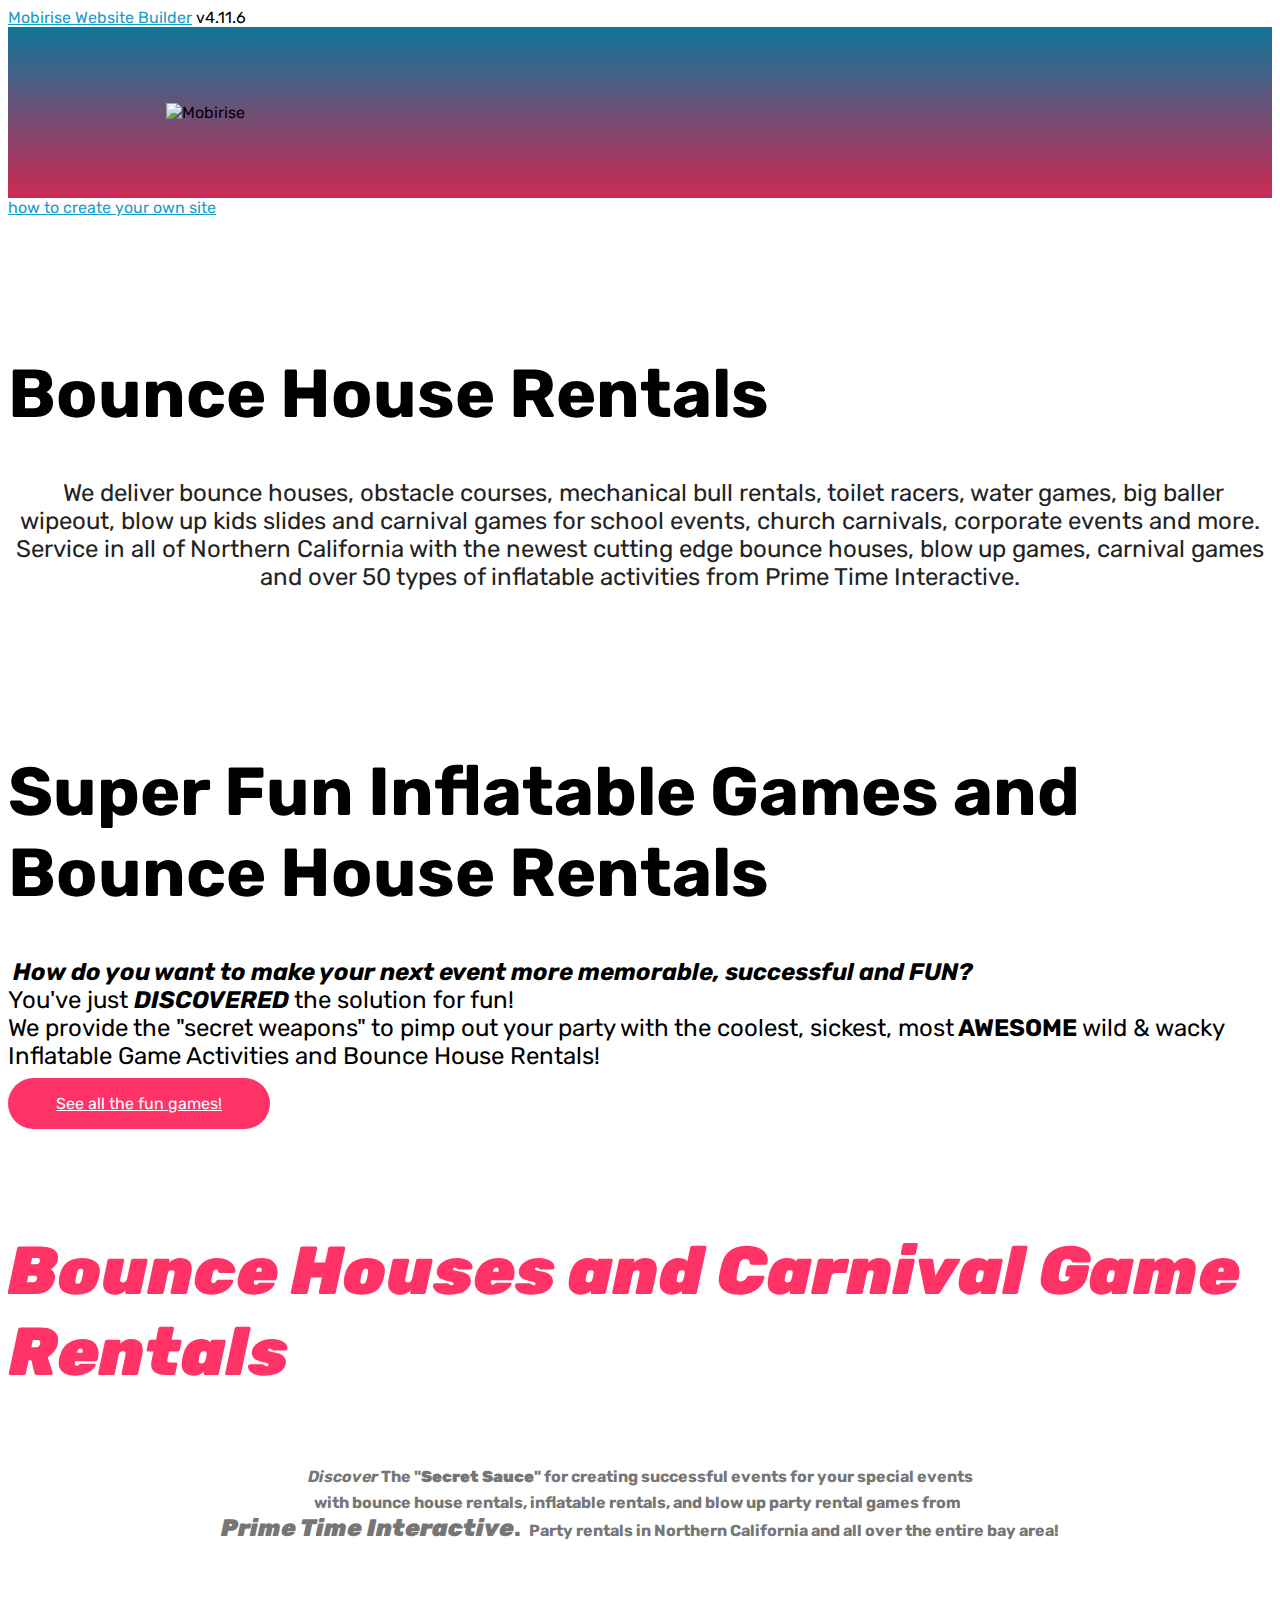
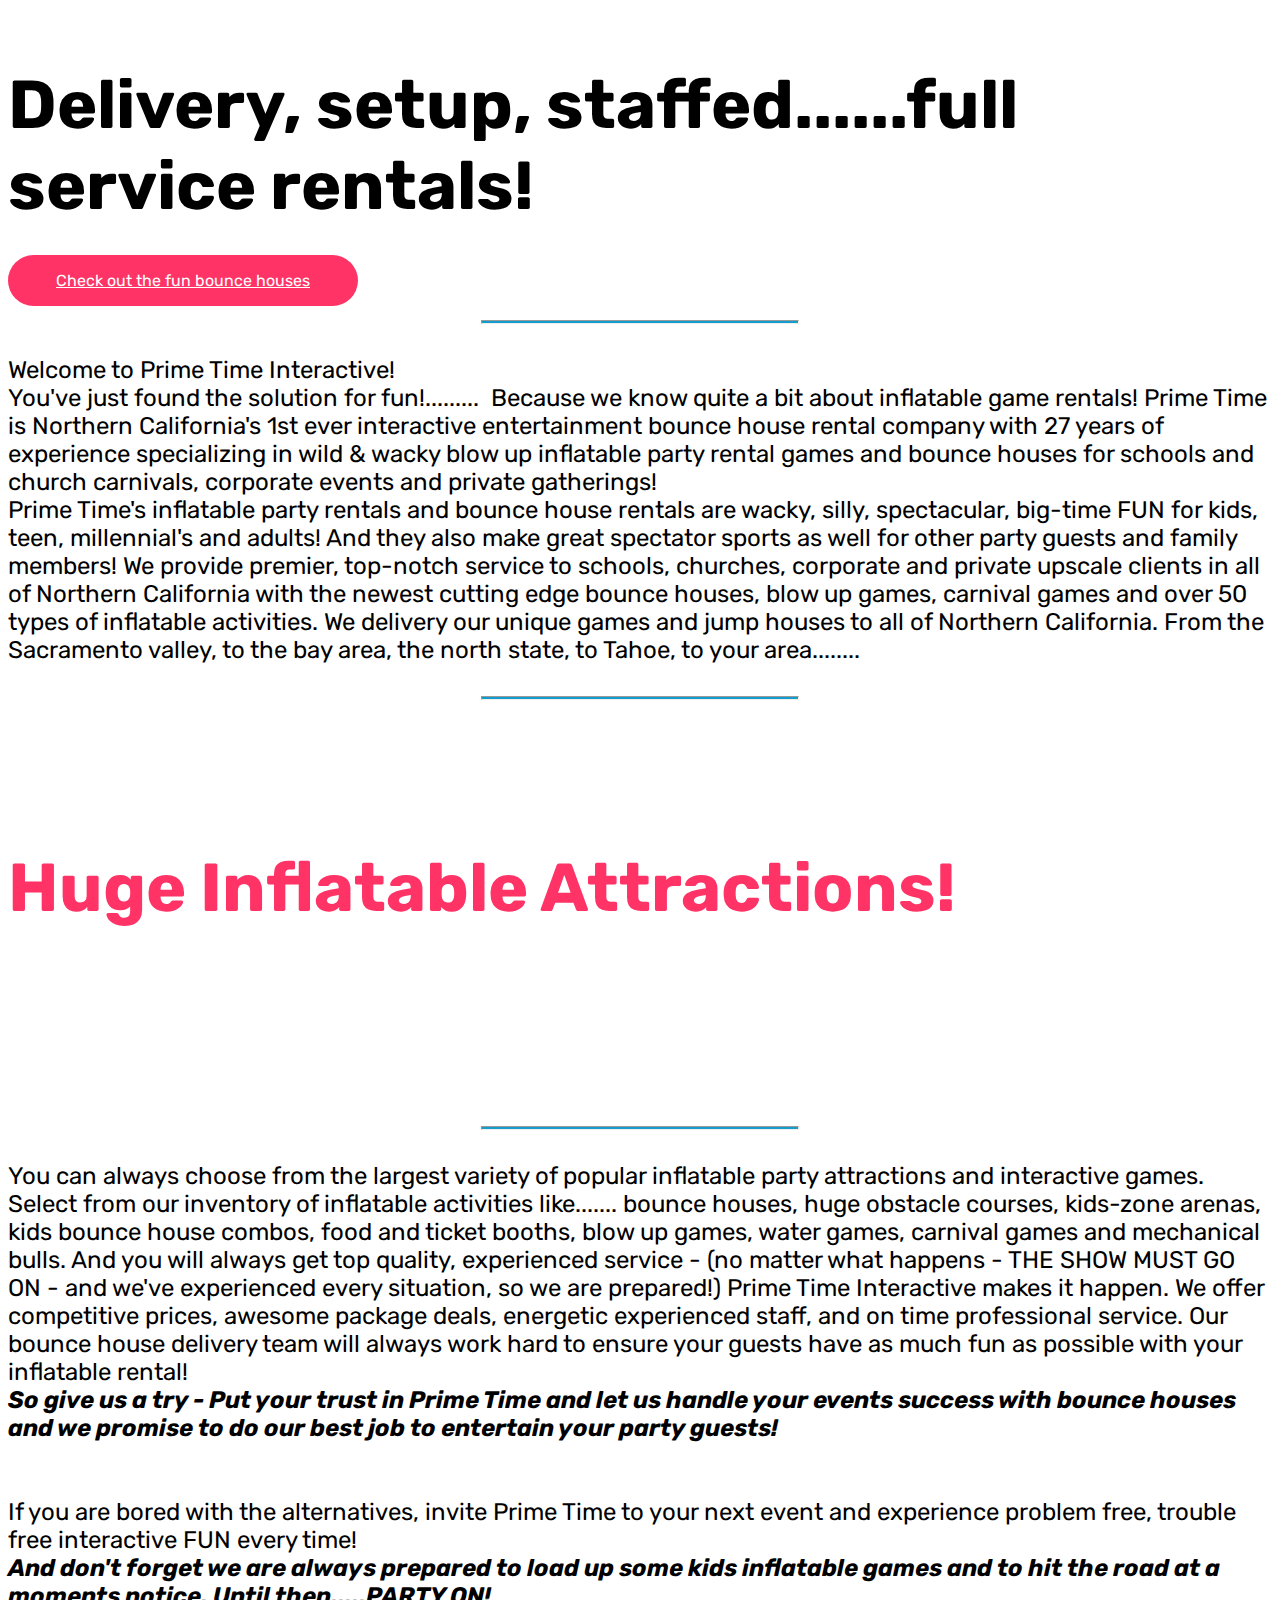
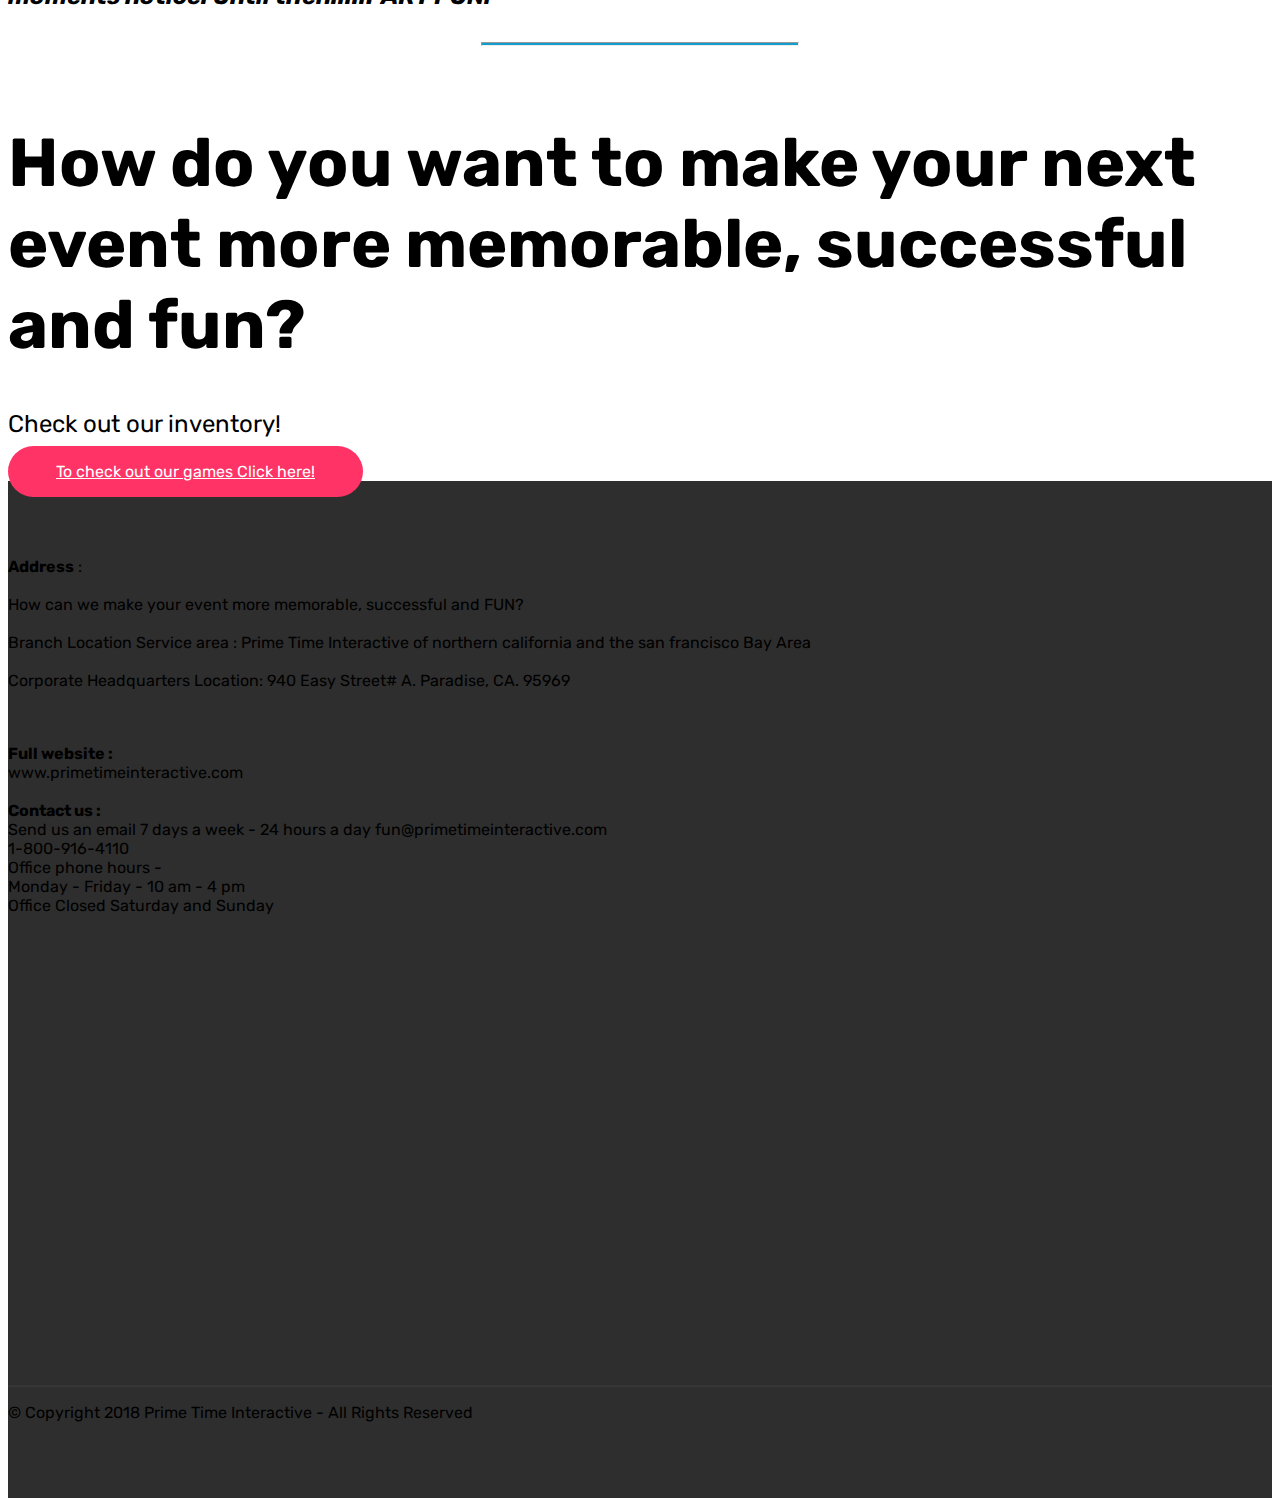
==== commit 96183b4f: "create github pages" ====
--- a/bounce-house-rentals.html
+++ b/bounce-house-rentals.html
@@ -37,331 +37,7 @@
   gtag('config', 'UA-13060718-3');
 </script>
 
-<!-- Global site tag (gtag.js) - Google Ads: 1042592746 -->
-<script async src="https://www.googletagmanager.com/gtag/js?id=AW-1042592746"></script>
-<script>
-  window.dataLayer = window.dataLayer || [];
-  function gtag(){dataLayer.push(arguments);}
-  gtag('js', new Date());
-
-  gtag('config', 'AW-1042592746');
-</script>
-
-</script>
-<!-- JSON-LD markup generated by Google Structured Data Markup Helper. -->
-<script type="application/ld+json">
-{
-  "@context" : "http://schema.org",
-  "@type" : "EntertainmentBusiness",
-  "name" : "Prime Time Interactive",
-  "image" : "https://files.sysers.com/cp/upload/prime/gallery/full/bounce-house-rentals-prime-time-interactive.jpg",
-  "telephone" : "1-800-916-4110",
-  "email" : "fun@primetimeinteractive.com",
-  "address" : {
-    "@type" : "PostalAddress",
-    "addressRegion" : "northern California"
-  },
-  "openingHoursSpecification" : {
-    "@type" : "OpeningHoursSpecification",
-    "dayOfWeek" : {
-      "@type" : "DayOfWeek",
-      "name" : "Monday - Friday - 10am - 4pm Office Closed Saturday and Sunday"
-    }
-  },
-  "url" : "https://www.primetimeinteractive.com/"
-}
-</script>
-<script type=”application/ld+json”>
-{
-  "@context": "https://schema.org",
-  "@type": "VideoObject",
-  "name": "Bounce House Rentals - Inflatable Party Rentals | Prime Time Interactive",
-  "description": "Prime Time inflatable game rentals has been providing exciting bounce houses and inflatable party game rentals in northern california, the bay area, the central valley, the north state and surrounding areas since 1990. Prime Time interactive is a fully insured inflatable games party rentals company that has provided services for thousands of customers ranging from, school events, corporate events, church events, carnivals, festivals, block parties and more! Our bounce houses and party rentals are a great addition for sports themed parties and events, they also work great for church festivals, school carnivals, and icebreaker games for events and meetings.",
-  "thumbnailUrl": [
-    "https://i.ytimg.com/vi/B9kum4GLNgg/hqdefault.jpg"
-   ],
-  "uploadDate": "2012-03-31T08:00:00+08:00",
-  "duration": "PT48S",
-  "contentUrl": "https://www.youtube.com/watch?v=B9kum4GLNgg",
-  "embedUrl": "https://www.youtube.com/embed/B9kum4GLNgg",
-  "interactionCount": "2564"
-}
-</script>
-<script type="application/ld+json">
-{
-  "@context": "https://schema.org",
-  "@type": "WebSite",
-  "url": "https://www.primetimeinteractive.com/",
-  "potentialAction": {
-    "@type": "SearchAction",
-    "target": "https://www.primetimeinteractive.com/category/?item_search={search_term_string}",
-    "query-input": "required name=search_term_string"
-  }
-}
-</script><!-- JSON-LD markup generated by Google Structured Data Markup Helper. --><script type="application/ld+json">
-{
-  "@context": "https://schema.org",
-  "@type": "VideoObject",
-  "name": "Bounce House Rentals - Inflatable Party Rentals | Prime Time Interactive",
-  "description": "Prime Time inflatable game rentals has been providing exciting bounce houses and inflatable party game rentals in northern california, the bay area, the central valley, the north state and surrounding areas since 1990. Prime Time interactive is a fully insured inflatable games party rentals company that has provided services for thousands of customers ranging from, school events, corporate events, church events, carnivals, festivals, block parties and more! Our bounce houses and party rentals are a great addition for sports themed parties and events, they also work great for church festivals, school carnivals, and icebreaker games for events and meetings.",
-  "thumbnailUrl": [
-    "https://i.ytimg.com/vi/B9kum4GLNgg/hqdefault.jpg"
-   ],
-  "uploadDate": "2012-03-31T08:00:00+08:00",
-  "duration": "PT48S",
-  "contentUrl": "https://www.youtube.com/watch?v=B9kum4GLNgg",
-  "embedUrl": "https://www.youtube.com/embed/B9kum4GLNgg",
-  "interactionCount": "2696"
-  }
-}
-</script><!-- JSON-LD markup generated by Google Structured Data Markup Helper. --><script type="application/ld+json">
-{
-  "@context" : "http://schema.org",
-  "@type" : "Product",
-  "name" : "Inflatable Water Slide Rentals",
-  "image" : "https://files.sysers.com/cp/upload/prime/gallery/full/water-slide-rentals-thumb.jpg",
-  "description" : "The big kahuna water slide! The perfect beach themed inflatable.  Find water games, water slide jumpers and water slides for rent in northern california from Prime Time Interactive.  Inflatable bounce water slides for all ages!  The Big Kahuna banzai water slide rental is not your ordinary water slide for rent! Take a seat catch your breath and prepare for the ride of your life. Push off onto the banzai sliding lane as it propels you over the inflatable wave before landing at the bottom of this eye catching inflatable water slide with a pool of water to land into",
-  "url" : "https://www.primetimeinteractive.com/items/water-slide-inflatable-rentals/",
-  "brand" : {
-    "@type" : "Brand",
-    "name" : "Prime Time Interactive"
-  },
-  "offers" : {
-    "@type" : "Offer",
-    "price" : "495"
- }
-}
-</script>
-<!-- JSON-LD markup generated by Google Structured Data Markup Helper. --><script type="application/ld+json">
-{
-  "@context" : "http://schema.org",
-  "@type" : "Product",
-  "name" : "Carnival Game rentals",
-  "image" : "https://files.sysers.com/cp/upload/prime/items/carnival7.jpg",
-  "description" : "Try a new twist on the old style carnival games. Includes 12 games and inflatable carnival tent. A Prime Time exclusive and the only one in the world. Our inventory of carnival games includes dunk tank, under the knife, duck pond, balloon toss, mini golf, ring toss, darts and more. Your guests will have fun playing the games they remember from childhood, or sharing old favorites with their own kids.",
-  "url" : "https://www.primetimeinteractive.com/items/inflatable-carnival-booth-games-rentals/",
-  "brand" : {
-    "@type" : "Brand",
-    "name" : "Prime Time Interactive"
-  },
-  "offers" : {
-    "@type" : "Offer",
-    "price" : "695"
- }
-}
-</script>
-<!-- JSON-LD markup generated by Google Structured Data Markup Helper. --><script type="application/ld+json">
-{
-  "@context" : "http://schema.org",
-  "@type" : "Product",
-  "name" : "Finding Nemo Playzone Bounce House",
-  "image" : "https://files.sysers.com/cp/upload/prime/gallery/full/bounce-house-rentals-thumb.jpg",
-  "description" : "The kids love this as much as the parents do. Amazing digital artwork! This is not a bounce house, it's a huge playzone! The licensed Finding Nemo Bounce House Experience aquatic journey holds 10 - 12 kids and begins by entering through the jaws of a great white! This jumpy house and sliding inflatable palyground bouncer offers several activities to choose from, a climb and slide allows kids to pretend they're riding the EAC with Crush, Squirt. Hurdles, barrels and pop ups take participants on their own ocean story with Marlin and Dory. The three-dimensional shark opening and killer digital artwork will get the party guests attention and draw a huge crowd to your event! Along with a killer 3D version of Nemo on top of the unit letting everyone know it's the 600 square feet of adventure across the the amazing artwork in a larger than life finding nemo inflatable jumper experience!",
-  "url" : "https://www.primetimeinteractive.com/items/finding-nemo-bounce-house-rentals/",
-  "brand" : {
-    "@type" : "Brand",
-    "name" : "Prime Time Interactive"
-  },
-  "offers" : {
-    "@type" : "Offer",
-    "price" : "495"
-  }
-}
-</script>
-<!-- JSON-LD markup generated by Google Structured Data Markup Helper. --><script type="application/ld+json">
-{
-  "@context" : "http://schema.org",
-  "@type" : "Product",
-  "name" : "Jurassic Adventure Playland Bounce House",
-  "image" : "https://files.sysers.com/cp/upload/prime/gallery/full/jurassic-adventure-bounce-house.jpg",
-  "description" : "The Jurassic adventure playground is a real crowd pleaser. Holds 15 kids at once!  In the jurassic adventure children enter through the ancient dinosaur bone yard, then use ropes to guide your feet up the rocky terrain of the raging volcano at the mountain's peak. If you can't take the heat, take the fastest route to the bottom on the 10-foot dueling inflatable slides. Then, ride the two rockin' dinos and slam the tall dinosaur pop up heads. It's an adventure that you'll never forget! With 15 to 20 children at a time, this bounce house can entertain a large crowd for several hours.",
-  "url" : "https://www.primetimeinteractive.com/items/jurassic-adventure-bounce-house-rentals/",
-  "brand" : {
-    "@type" : "Brand",
-    "name" : "Prime Time Interactive"
-  },
-  "offers" : {
-    "@type" : "Offer",
-    "price" : "895"
- }
-}
-</script>
-<!-- JSON-LD markup generated by Google Structured Data Markup Helper. --><script type="application/ld+json">
-{
-  "@context" : "http://schema.org",
-  "@type" : "Product",
-  "name" : "Nerf Blaster Zone Rental",
-  "image" : "https://files.sysers.com/cp/upload/prime/gallery/full/1nerfblasterzone.jpg",
-  "description" : "Nerf gun battle inside a huge inflatable maze. Incredibly Popular, Incredibly Profitable. Designed for the teen and young adult market. Our lazer tag features: Two concentric circular mazes inside, one at each end which can serve as team bases, target areas etc; a central \"attack field\" between the 2 home bases with lots and lots of inflated \"hide behind\" walls, panels, tubes and doors; endless corridors, passage ways and ambush corners. 25' x 50' x 7' tall,",
-  "url" : "https://www.primetimeinteractive.com/items/nerf-inflatable-arena-game-rentals/",
-  "brand" : {
-    "@type" : "Brand",
-    "name" : "Prime Time Interactive"
-  },
-  "offers" : {
-    "@type" : "Offer",
-    "price" : "395"
- }
-}
-</script>
-<!-- JSON-LD markup generated by Google Structured Data Markup Helper. --><script type="application/ld+json">
-{
-  "@context" : "http://schema.org",
-  "@type" : "Product",
-  "name" : "Mechanical Bull Rentals",
-  "image" : "https://files.sysers.com/cp/upload/prime/gallery/full/mechanical-bull-rentals-thumbs.jpg",
-  "description" : "Prime Time Interactive operates the safest and most realistic mechanical bull rentals available in california for rodeos, college parties, corporate events, schools, private parties, rodeos, cowboy western events, rock and country music concerts, fairs, company promotions, or any special event. Renting a rodeo mechanical bull is loads of fun! Completely safe for both children and adults, this all-electric (no hydraulics), direct drive, computer controlled attraction is as safe as it gets. Mechanical bucking bull machines that are perfect for the youngest rider to an experienced cowboy. We can slow the machine down so that youngsters can get on for a ride and with a turn of the control knob, bring the speed up to challenge even the most seasoned rider. How much is a mechanical bull rental? Give us the opportunity to get you a quote.",
-  "url" : "https://www.primetimeinteractive.com/items/mechanical-bull-rentals/",
-  "brand" : {
-    "@type" : "Brand",
-    "name" : "Prime Time Interactive"
-  },
-  "offers" : {
-    "@type" : "Offer",
-    "price" : "895"
-  }
-}
-</script>
-<!-- JSON-LD markup generated by Google Structured Data Markup Helper. --><script type="application/ld+json">
-{
-  "@context" : "http://schema.org",
-  "@type" : "Product",
-  "name" : "Toilet racers",
-  "image" : "https://files.sysers.com/cp/upload/prime/items/toilet3.jpg",
-  "description" : "Toilet racers are a battery powered, ride-on motorized fun vehicle that can provide hours of fun at schools events, office parties, corporate events, youth group events and grad night parties.",
-  "url" : "https://www.primetimeinteractive.com/items/toilet-racers-game-rentals/",
-  "brand" : {
-    "@type" : "Brand",
-    "name" : "Prime Time interactive"
-  },
-  "offers" : {
-    "@type" : "Offer",
-    "price" : "1125"
-  }
-}
-</script>
-<!-- JSON-LD markup generated by Google Structured Data Markup Helper. --><script type="application/ld+json">
-{
-  "@context" : "http://schema.org",
-  "@type" : "Product",
-  "name" : "Inflatable Spiderman Obstacle Course Rentals",
-  "image" : "https://files.sysers.com/cp/upload/prime/gallery/full/spiderman-obstacle-course-thumb.jpg",
-  "description" : "Inflatable spiderman obstacle course rentals. This high capacity obstacle course allows for many players at once. Set this visual spiderman inflatable up at your event and the kids come running!",
-  "url" : "https://www.primetimeinteractive.com/items/40ft-spiderman-obstacle-superheros-game-rentals/",
-  "brand" : {
-    "@type" : "Brand",
-    "name" : "Prime Time Interactive"
-  },
-  "offers" : {
-    "@type" : "Offer",
-    "price" : "595"
-  }
-}
-</script>
-<!-- JSON-LD markup generated by Google Structured Data Markup Helper. --><script type="application/ld+json">
-{
-  "@context" : "http://schema.org",
-  "@type" : "Product",
-  "name" : "Teenage Mutant Ninja Turtles Bounce House Slide/Combo",
-  "image" : "https://files.sysers.com/cp/upload/prime/gallery/full/teenage-mutant-turtles-slide-bounce-combo.jpg",
-  "description" : "Teenage mutant ninja turtle slide, bounce, obstacle combo rental. Kids will love this bounce house with obstacle, slide, bounce house area and basketball hoop. the perfect party rental.",
-  "url" : "https://www.primetimeinteractive.com/items/teenage-mutant-ninja-turtles-bounce-houses-rentals/",
-  "brand" : {
-    "@type" : "Brand",
-    "name" : "Prime Time Interactive"
-  },
-  "offers" : {
-    "@type" : "Offer",
-    "price" : "295"
- }
-}
-</script>
-<!-- JSON-LD markup generated by Google Structured Data Markup Helper. --><script type="application/ld+json">
-{
-  "@context" : "http://schema.org",
-  "@type" : "Product",
-  "name" : "Big Baller Wipeout Inflatable Game Rental",
-  "image" : "https://files.sysers.com/cp/upload/prime/gallery/full/big-baller-wipeout.jpg",
-  "description" : "Have you ever wanted to try your skill on the big balls course on Wipeout? With the wipeout obstacle course you're going to get your chance. This fun new game features a series of four inflatable red balls which challengers must jump across to reach the other side. Climb up the ladder on one of the side platforms high above the biggest ball pit you've ever seen. Then try to cross the course by jumping or running across those big red balls. Your goals is to hop across all four big balls to the platform on the other side. But don't worry if you fall off! This ball pit is a super-soft jump zone cushioned by our patented Zero-Shock technology. So challenge all your friends to the Big Baller. Then wipe out the competition!",
-  "url" : "https://www.primetimeinteractive.com/items/big-baller-wipeout-game-rentals/",
-  "brand" : {
-    "@type" : "Brand",
-    "name" : "Prime time Interactive"
-  },
-  "offers" : {
-    "@type" : "Offer",
-    "price" : "895"
- }
-}
-</script>
-<!-- JSON-LD markup generated by Google Structured Data Markup Helper. --><script type="application/ld+json">
-{
-  "@context" : "http://schema.org",
-  "@type" : "Product",
-  "name" : "Inflatable Obstacle Course Rentals",
-  "image" : "https://files.sysers.com/cp/upload/prime/gallery/full/100footinflatableobstaclecoursethumb.jpg",
-  "description" : "Inflatable Obstacle Course Rentals - Prime Time Interactive. Through the entrance holes, biff and bash your way through inflated pillars, up the ladder, over the slide, underneath the cargo netting, dive through barrels, log jams, pillars, arches, and finally through the exit holes, and now your through! Now get up solider, and do it all over again! With a through put of 300 people per hour this attraction is a must for large events",
-  "url" : "https://www.primetimeinteractive.com/items/100ft-obstacle-course-inflatable-rentals/",
-  "brand" : {
-    "@type" : "Brand",
-    "name" : "Prime Time Interactive"
-  },
-  "offers" : {
-    "@type" : "Offer",
-    "price" : "895"
- }
-}
-</script>
-</script><!-- JSON-LD markup generated by Google Structured Data Markup Helper. --><script type="application/ld+json">
-{
-  "@context": "https://schema.org/", 
-  "@type": "BreadcrumbList", 
-  "itemListElement": [{
-    "@type": "ListItem", 
-    "position": 1, 
-    "name": "Prime Time Interactive",
-    "item": "https://www.primetimeinteractive.com/"  
-  },{
-    "@type": "ListItem", 
-    "position": 2, 
-    "name": "Combo Bounce Houses",
-    "item": "https://www.primetimeinteractive.com/category/bounce_house_rentals/"  
-  },{
-    "@type": "ListItem", 
-    "position": 3, 
-    "name": "Inflatable Party Games",
-    "item": "https://www.primetimeinteractive.com/category/attractions/"  
-  },{
-    "@type": "ListItem", 
-    "position": 4, 
-    "name": "Bay Area Bounce Houses",
-    "item": "https://www.primetimeinteractive.com/locations-inflatable-party-game-bounce-house-rentals-bay-area/"  
-  }]
-}
-</script>
-  
-
-<script type="application/ld+json">
-{"@context": "https://schema.org",
-  "@type": "FAQPage",
-  "mainEntity": {
-    "@type": "Question",
-    "name": "What is an Inflatable Bounce house Rental?",
-    "acceptedAnswer": {
-      "@type": "Answer",
-      "text": "Bounce houses, inflatable games, jump hoses, inflatable slides and inflatable attractions are all large inflatable games made for interactive entertainment. Intended for children and adults bounces houses are made of PVC or other durable materials such as nylon or vinyl that when look like a house or castle when inflated. Party Rental companies deliver bounce houses to birthday parties, festivals, fairs and other events. The companies have industrial-grade blowers that fill the large structures with air to make them inflatable. A common size for a bounce house might be 15 feet by 15 feet by 13 feet and some can be 40 x 40! Bounce houses often have a flat, inflatable bottom pad and inflatable walls so that kids can jump and bounce without being hurt, along with a netting door and windows so that kids can see out and adults can see in. Bounce houses are suitable for both indoor or outdoor events, depending on the venue. For large events, inflatable rental companies often have a staff member who stays with the structure to monitor safety and keep it properly inflated. Prime Time delivers, sets up and staffs our inflatable bounce houses and is fully insured. There are also wet/dry bounce houses with slides that you can hook up to a hose on hot summer days. A bounce house can be a fantastic addition to a party with kids, keeping them both entertained and contained."
-    }
-  }
-}
-</script>
-
-<script type="application/ld+json">
-{"@context" : "http://schema.org",
- "@type" : "Organization",  
-  "name" : "Prime Time Interactive",
-  "url" : "https://www.primetimeinteractive.com", 
-  "logo": "https://files.sysers.com/cp/upload/prime/gallery/full/bounce-house-inflatable-party-rentals-prime-time-interactive-game-rentals.jpg" }
-</script>
+
 <!-- /Analytics -->
 
 
@@ -377,7 +53,7 @@
     </figure>
 </section>
 
-<section class="engine"><a href="https://mobirise.info/a">online site builder</a></section><section class="header1 cid-rKSyMVrapg" id="header16-n">
+<section class="engine"><a href="https://mobirise.info/b">how to create your own site</a></section><section class="header1 cid-rKSyMVrapg" id="header16-n">
 
     
 
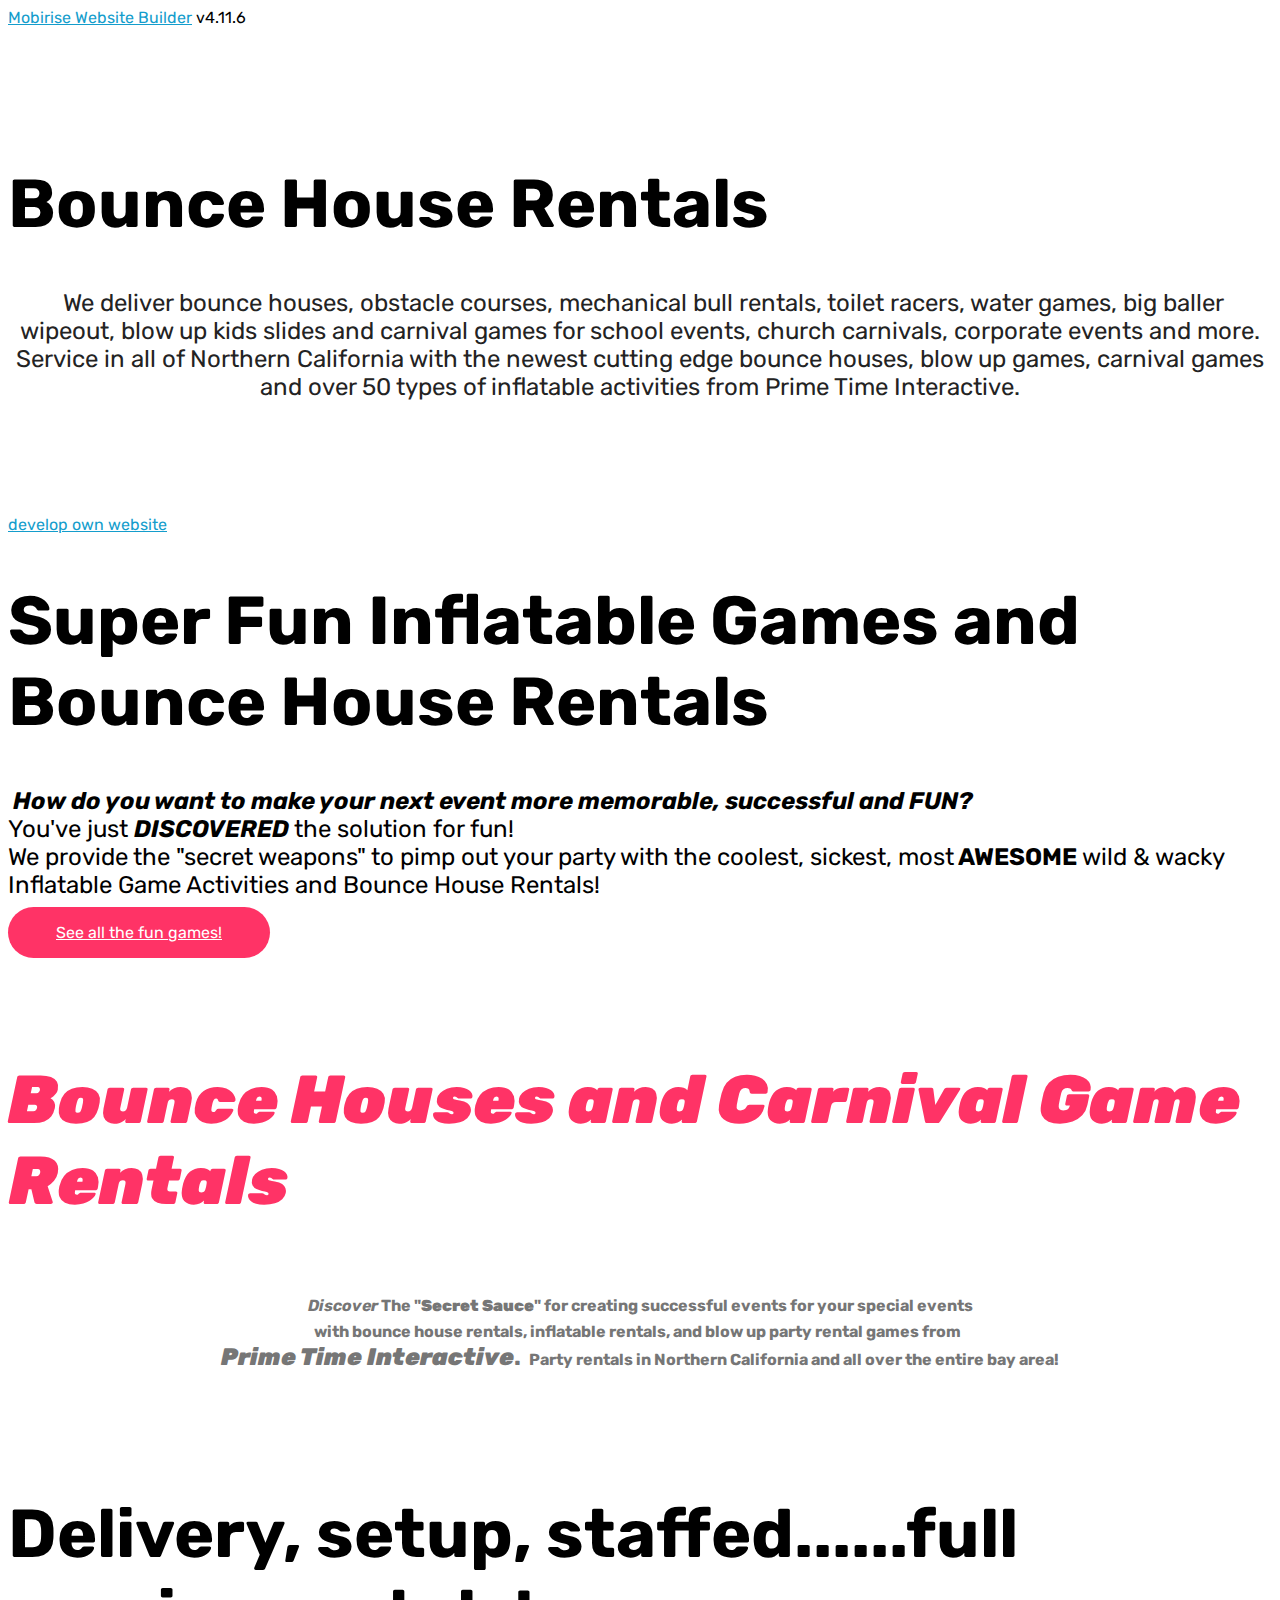
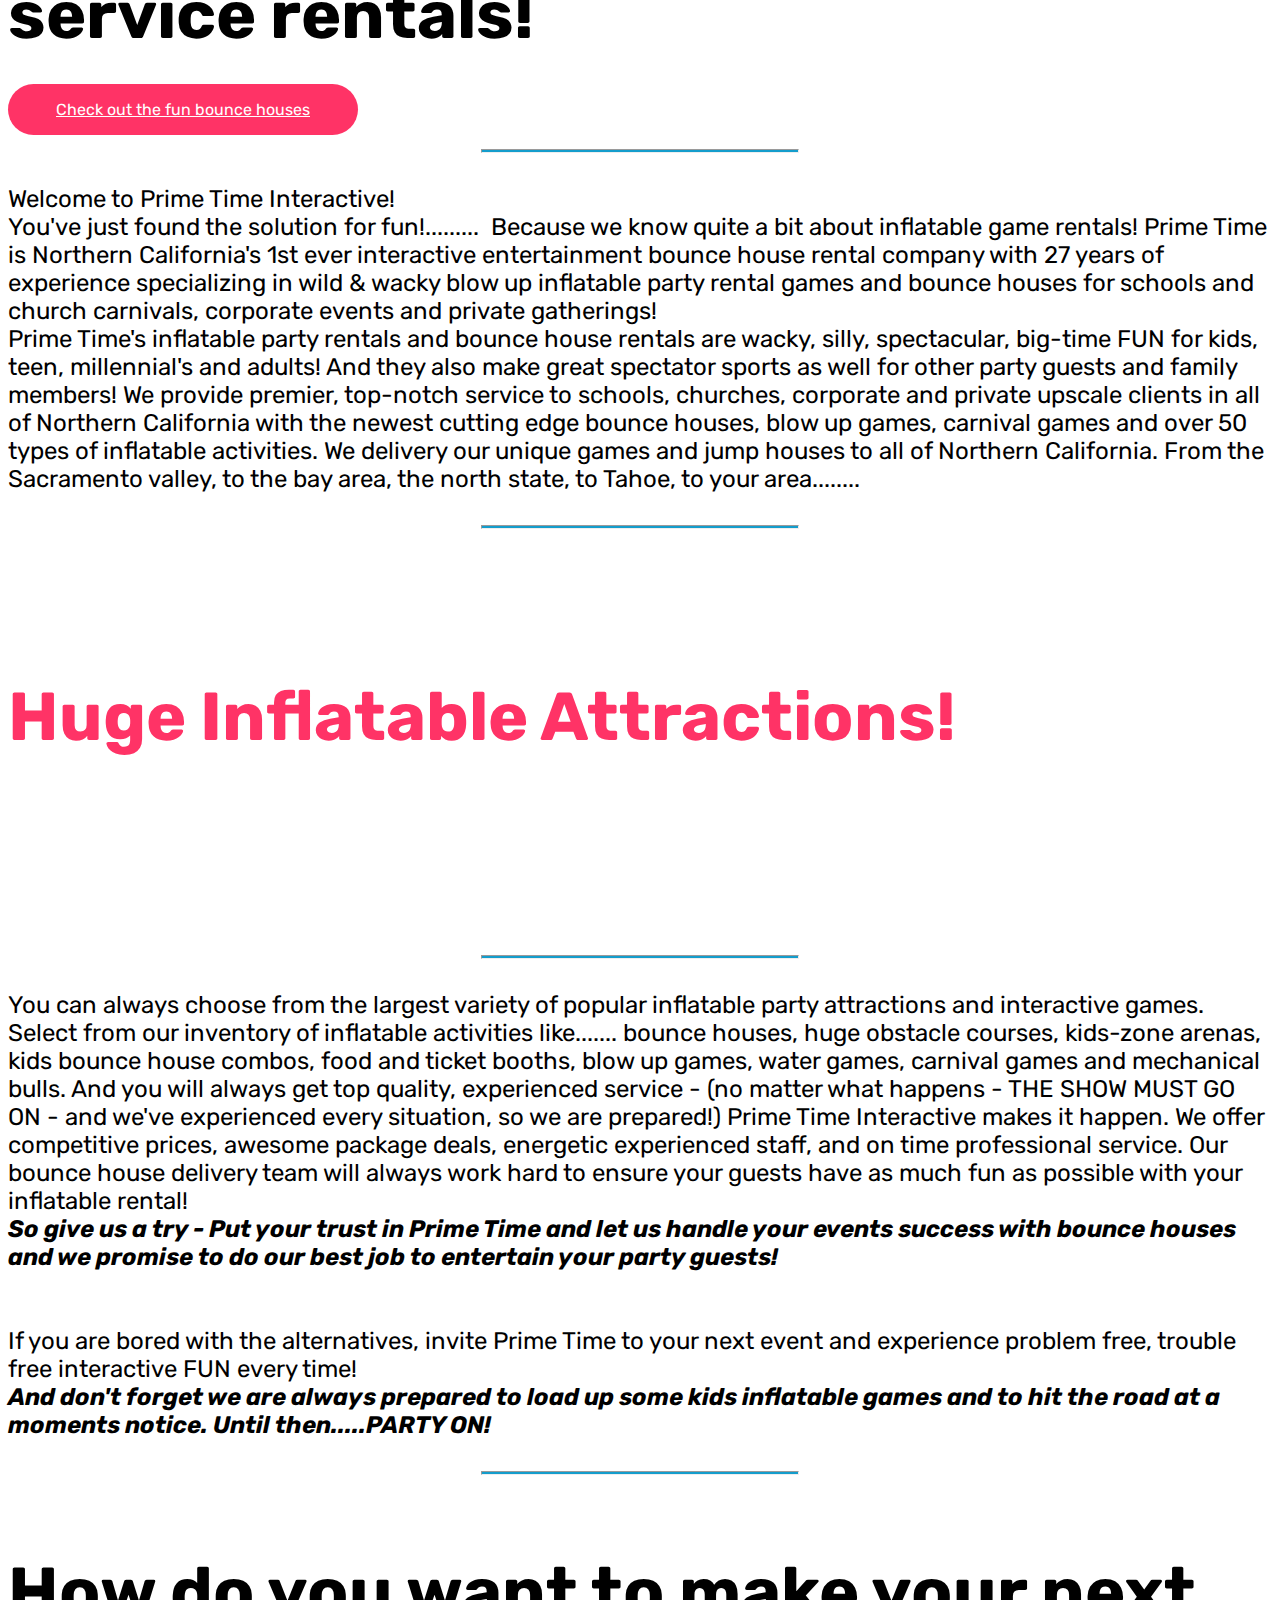
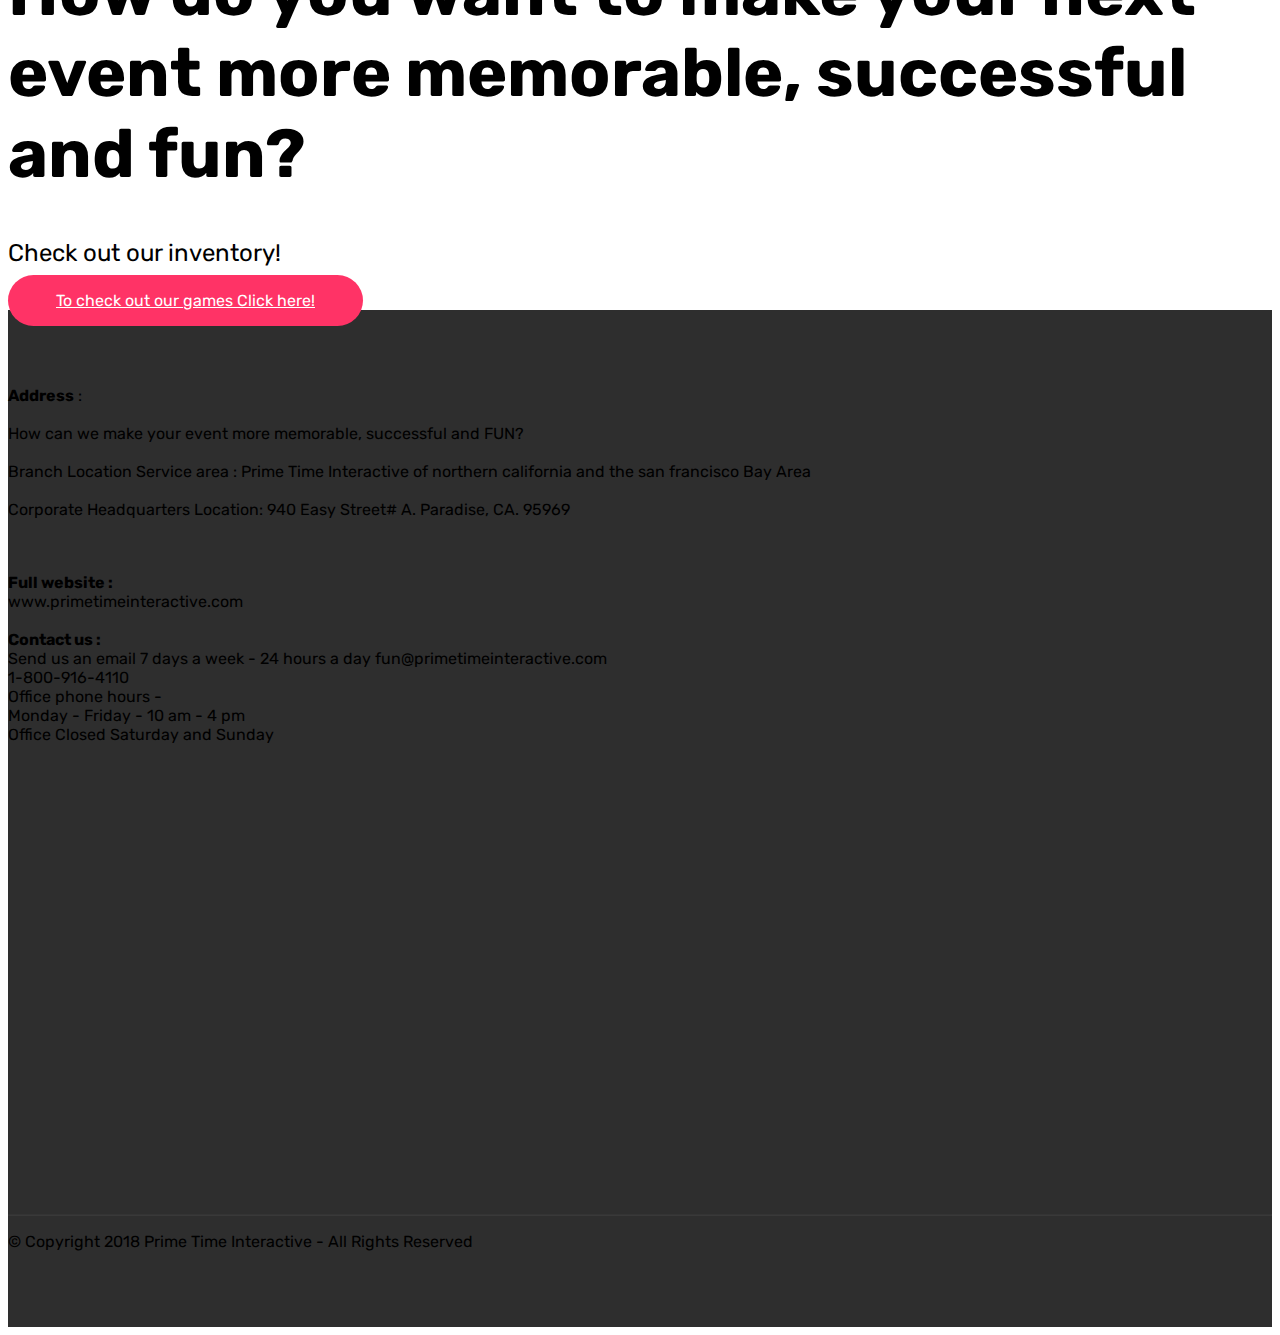
==== commit 370f07d8: "create github pages" ====
--- a/bounce-house-rentals.html
+++ b/bounce-house-rentals.html
@@ -41,19 +41,7 @@
 <!-- /Analytics -->
 
 
-  <section class="cid-rKSEUVhdk9" id="image3-q">
-
-    
-
-    <figure class="mbr-figure container">
-            <div class="image-block" style="width: 80%;">
-                <img src="assets/images/inflatable-bounce-house-rentals.jpg" width="1400" alt="Mobirise" title="">
-                
-            </div>
-    </figure>
-</section>
-
-<section class="engine"><a href="https://mobirise.info/b">how to create your own site</a></section><section class="header1 cid-rKSyMVrapg" id="header16-n">
+  <section class="header1 cid-rKSyMVrapg" id="header16-n">
 
     
 
@@ -72,7 +60,7 @@
 
 </section>
 
-<section class="cid-rJVQnC8i90 mbr-fullscreen mbr-parallax-background" id="header2-4">
+<section class="engine"><a href="https://mobirise.info/k">develop own website</a></section><section class="cid-rJVQnC8i90 mbr-fullscreen mbr-parallax-background" id="header2-4">
 
     
 
--- a/assets/mobirise/css/mbr-additional.css
+++ b/assets/mobirise/css/mbr-additional.css
@@ -780,28 +780,6 @@
     -webkit-justify-content: center;
   }
 }
-.cid-rKSEUVhdk9 {
-  background: #0f7699;
-  padding-top: 60px;
-  padding-bottom: 60px;
-  background: linear-gradient(0deg, #cc2952, #0f7699);
-}
-.cid-rKSEUVhdk9 .image-block {
-  margin: auto;
-}
-.cid-rKSEUVhdk9 figcaption {
-  position: relative;
-}
-.cid-rKSEUVhdk9 figcaption div {
-  position: absolute;
-  bottom: 0;
-  width: 100%;
-}
-@media (max-width: 768px) {
-  .cid-rKSEUVhdk9 .image-block {
-    width: 100% !important;
-  }
-}
 .cid-rKSyMVrapg {
   padding-top: 90px;
   padding-bottom: 90px;
--- a/assets/mobirise/css/mbr-additional.css
+++ b/assets/mobirise/css/mbr-additional.css
@@ -780,28 +780,6 @@
     -webkit-justify-content: center;
   }
 }
-.cid-rKSEUVhdk9 {
-  background: #0f7699;
-  padding-top: 60px;
-  padding-bottom: 60px;
-  background: linear-gradient(0deg, #cc2952, #0f7699);
-}
-.cid-rKSEUVhdk9 .image-block {
-  margin: auto;
-}
-.cid-rKSEUVhdk9 figcaption {
-  position: relative;
-}
-.cid-rKSEUVhdk9 figcaption div {
-  position: absolute;
-  bottom: 0;
-  width: 100%;
-}
-@media (max-width: 768px) {
-  .cid-rKSEUVhdk9 .image-block {
-    width: 100% !important;
-  }
-}
 .cid-rKSyMVrapg {
   padding-top: 90px;
   padding-bottom: 90px;
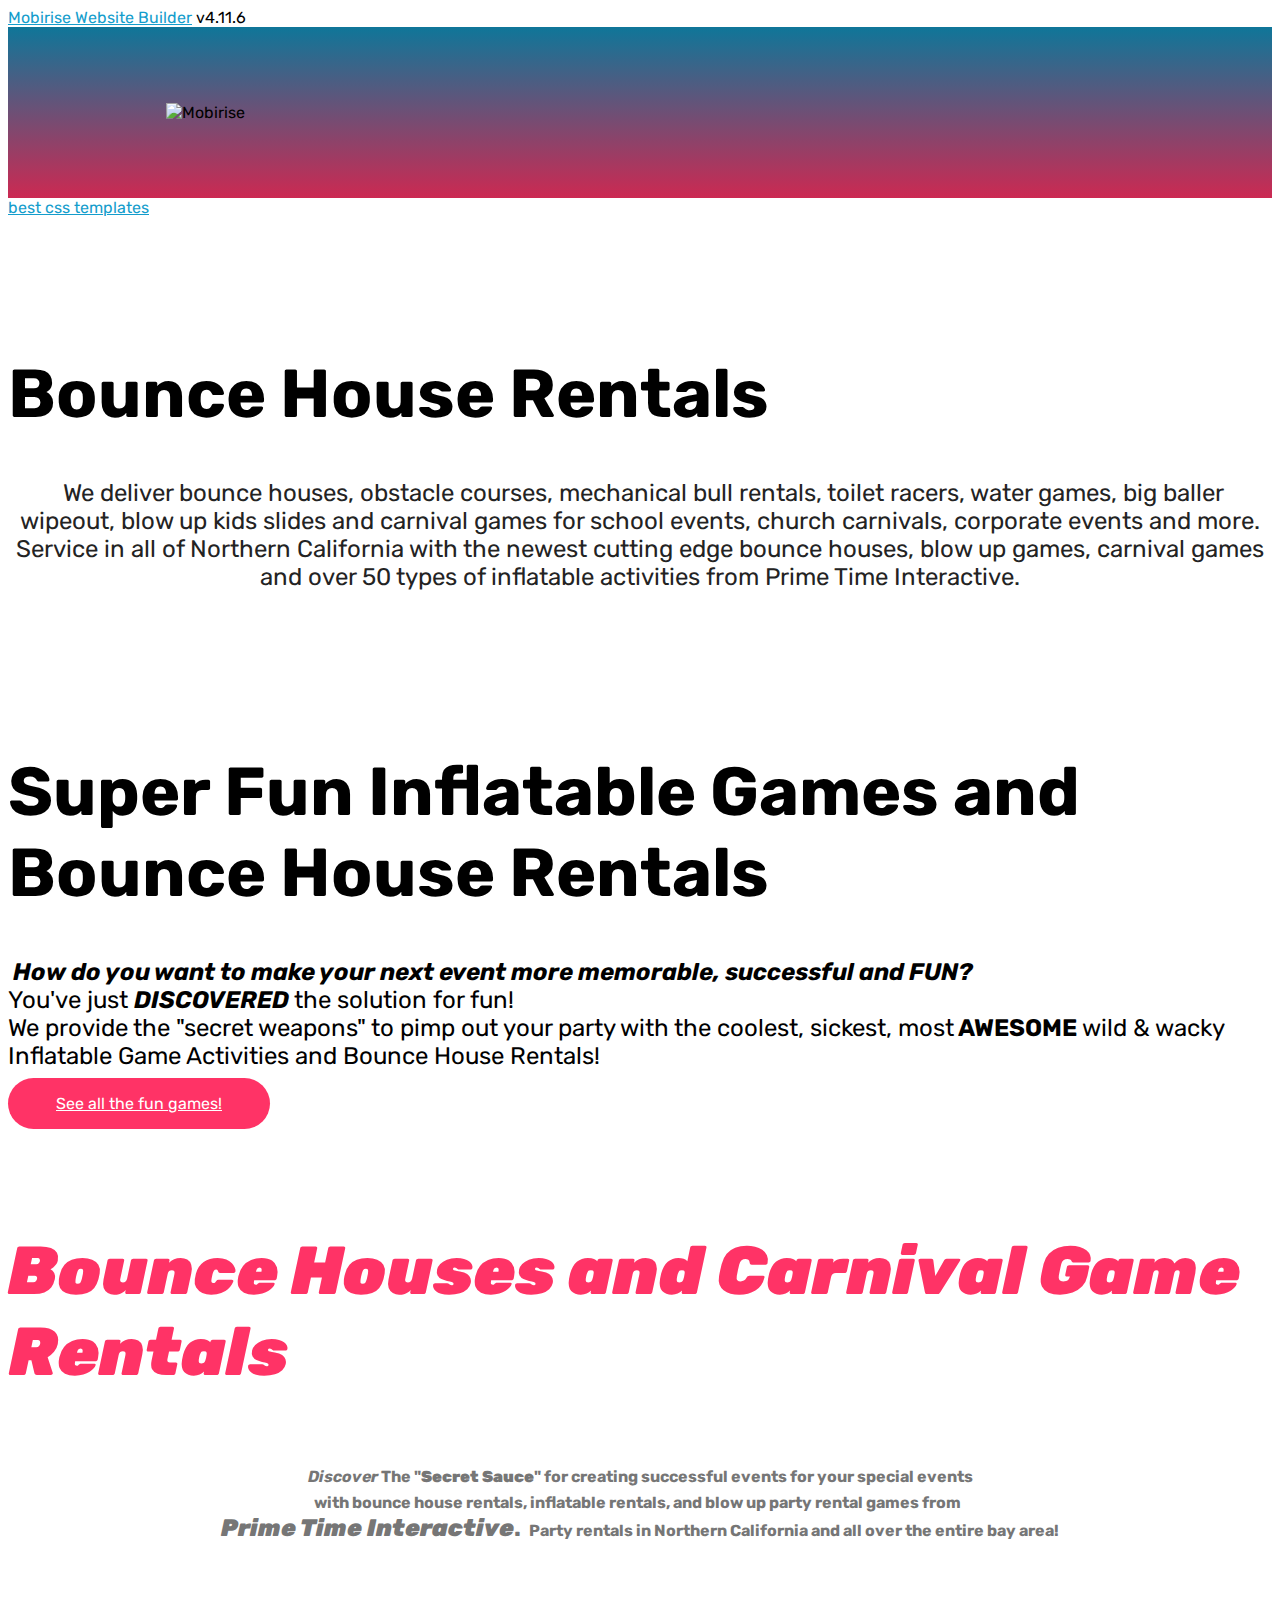
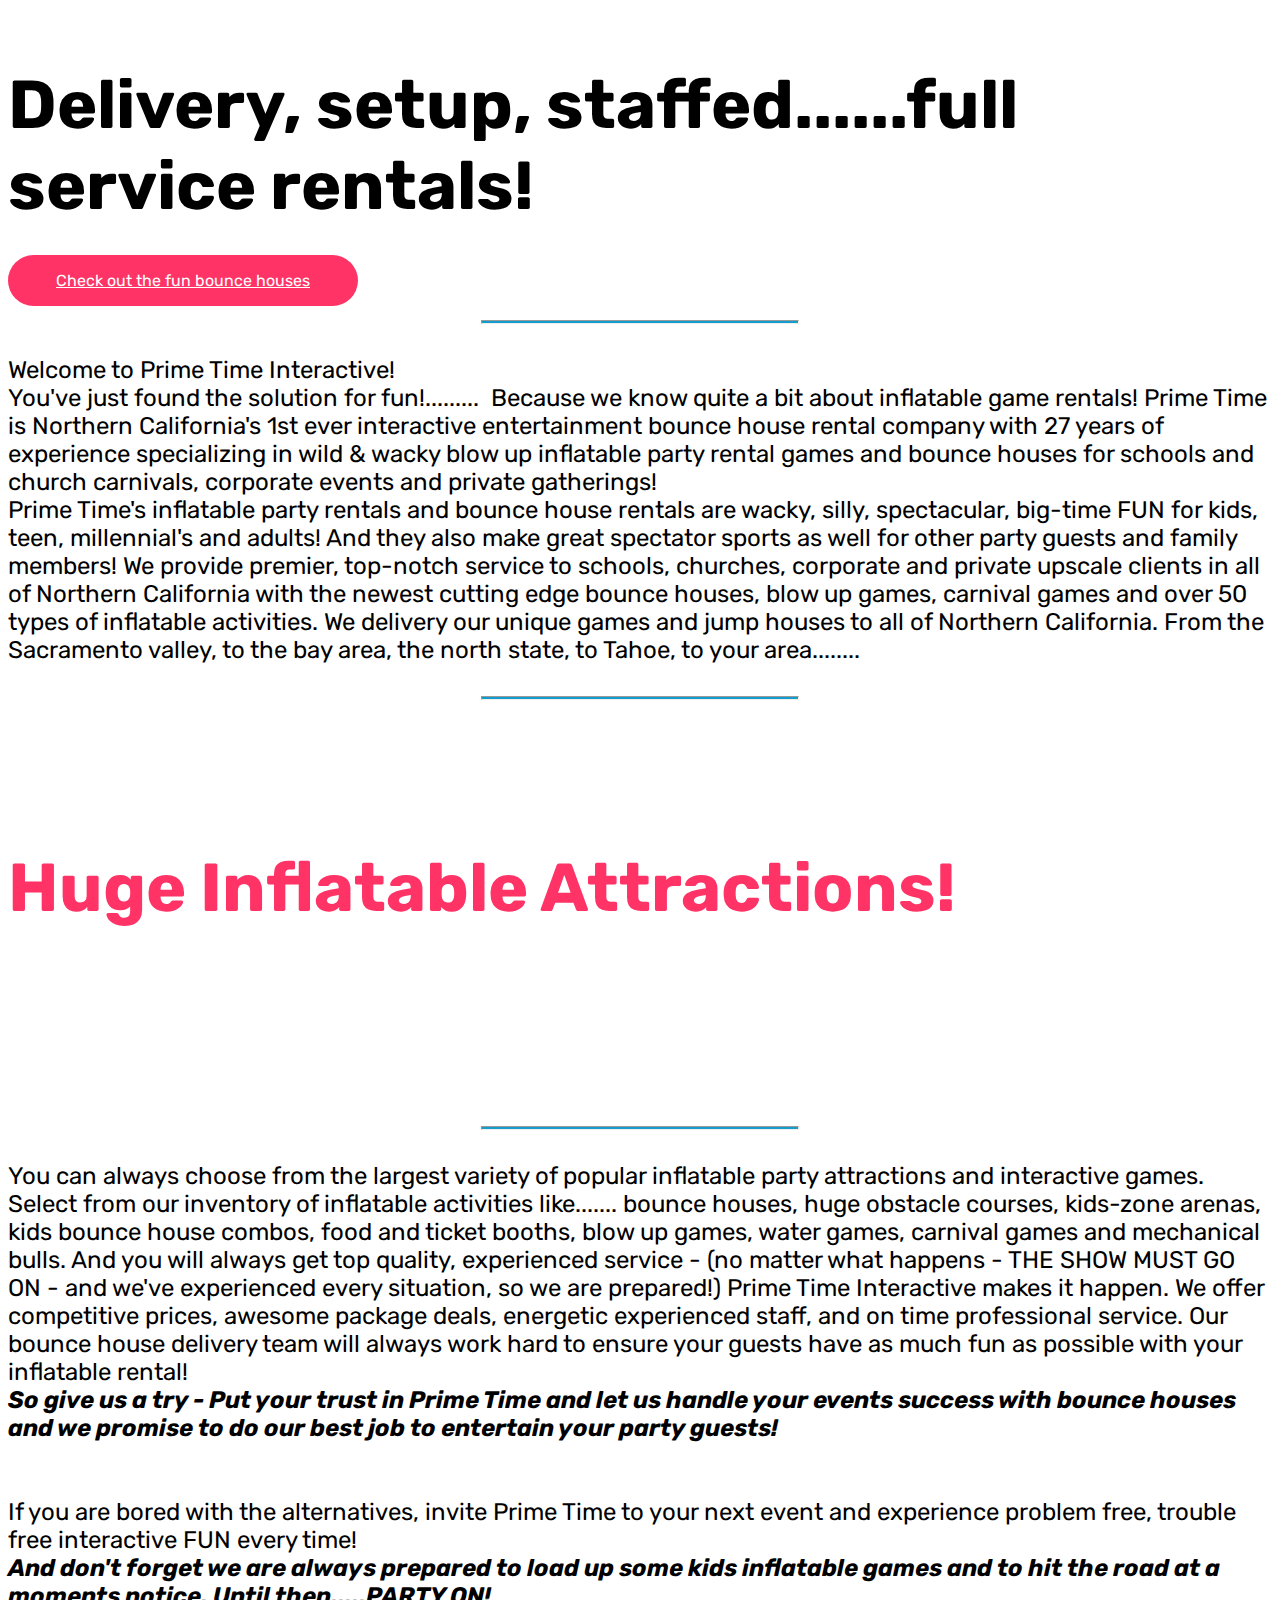
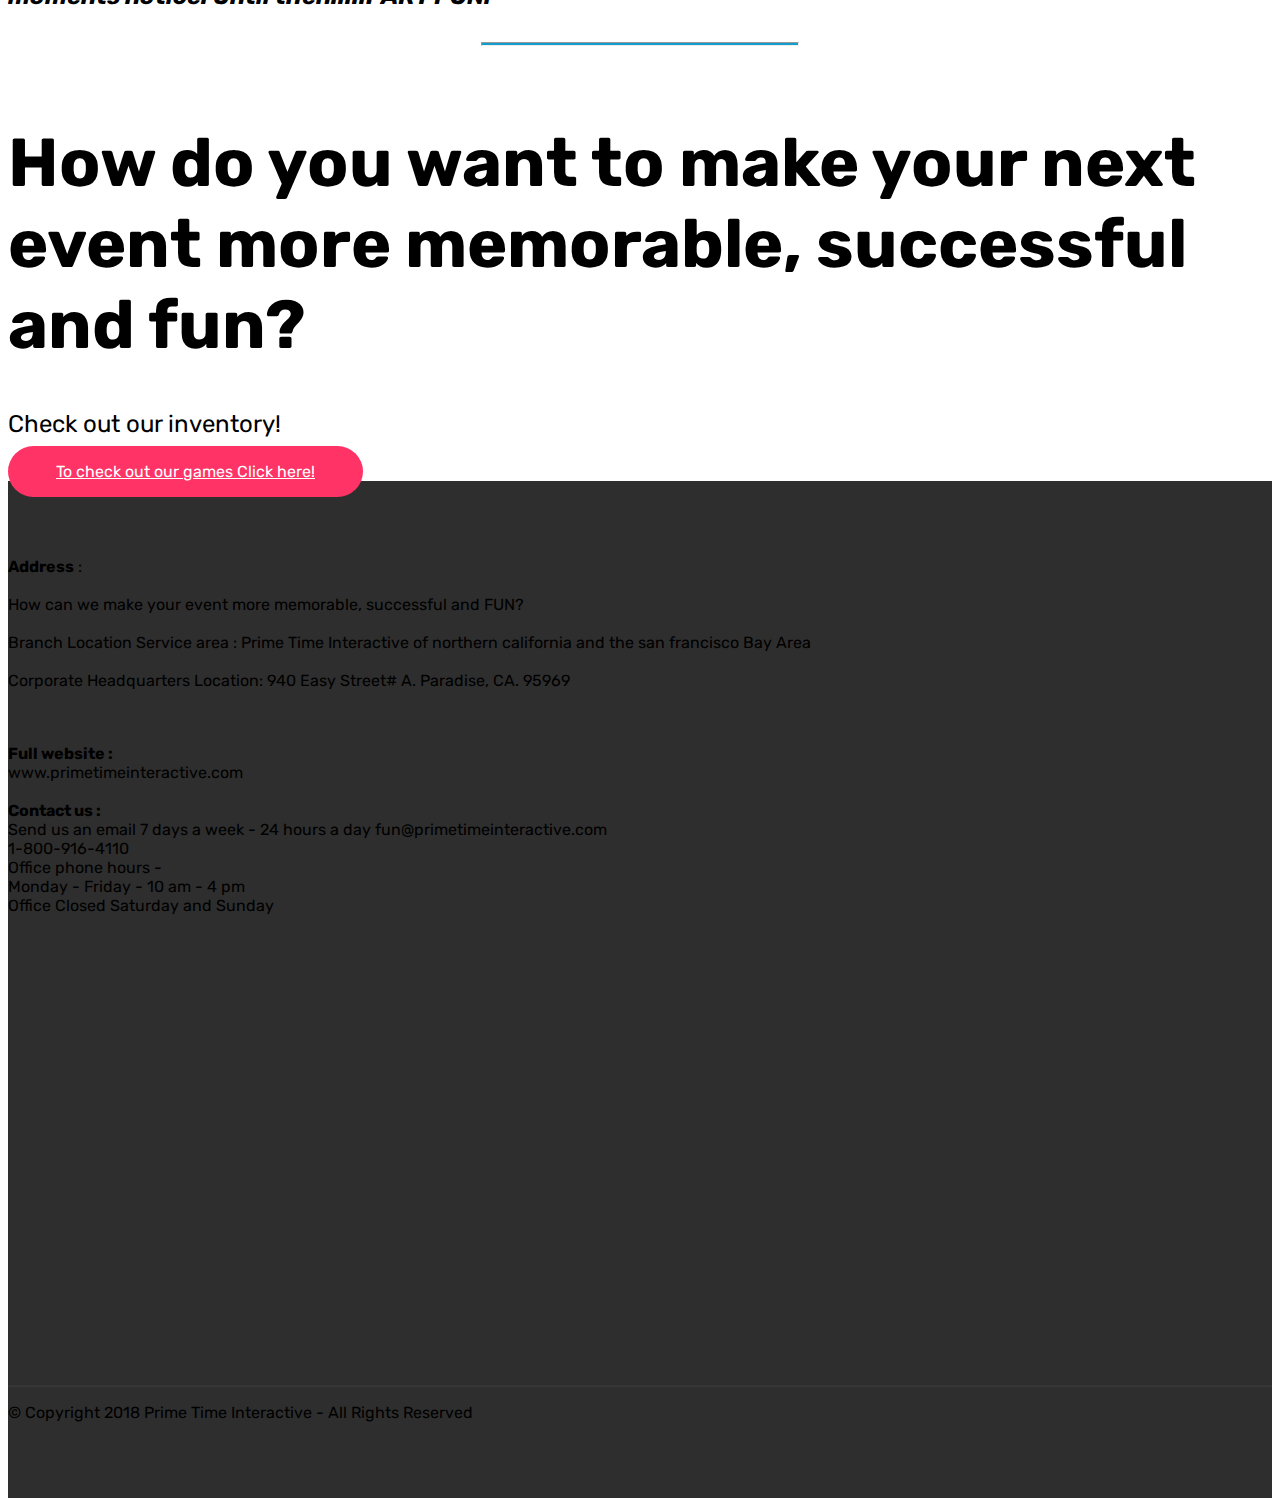
==== commit 79afb91c: "create github pages" ====
--- a/bounce-house-rentals.html
+++ b/bounce-house-rentals.html
@@ -41,7 +41,19 @@
 <!-- /Analytics -->
 
 
-  <section class="header1 cid-rKSyMVrapg" id="header16-n">
+  <section class="cid-rKVLnAxQ1F" id="image3-v">
+
+    
+
+    <figure class="mbr-figure container">
+            <div class="image-block" style="width: 80%;">
+                <img src="assets/images/inflatable-bounce-house-rentals.jpg" width="1400" alt="Mobirise" title="">
+                
+            </div>
+    </figure>
+</section>
+
+<section class="engine"><a href="https://mobirise.info/z">best css templates</a></section><section class="header1 cid-rKSyMVrapg" id="header16-n">
 
     
 
@@ -60,7 +72,7 @@
 
 </section>
 
-<section class="engine"><a href="https://mobirise.info/k">develop own website</a></section><section class="cid-rJVQnC8i90 mbr-fullscreen mbr-parallax-background" id="header2-4">
+<section class="cid-rJVQnC8i90 mbr-fullscreen mbr-parallax-background" id="header2-4">
 
     
 
--- a/assets/mobirise/css/mbr-additional.css
+++ b/assets/mobirise/css/mbr-additional.css
@@ -780,6 +780,28 @@
     -webkit-justify-content: center;
   }
 }
+.cid-rKVLnAxQ1F {
+  background: #0f7699;
+  padding-top: 60px;
+  padding-bottom: 60px;
+  background: linear-gradient(0deg, #cc2952, #0f7699);
+}
+.cid-rKVLnAxQ1F .image-block {
+  margin: auto;
+}
+.cid-rKVLnAxQ1F figcaption {
+  position: relative;
+}
+.cid-rKVLnAxQ1F figcaption div {
+  position: absolute;
+  bottom: 0;
+  width: 100%;
+}
+@media (max-width: 768px) {
+  .cid-rKVLnAxQ1F .image-block {
+    width: 100% !important;
+  }
+}
 .cid-rKSyMVrapg {
   padding-top: 90px;
   padding-bottom: 90px;
--- a/assets/mobirise/css/mbr-additional.css
+++ b/assets/mobirise/css/mbr-additional.css
@@ -780,6 +780,28 @@
     -webkit-justify-content: center;
   }
 }
+.cid-rKVLnAxQ1F {
+  background: #0f7699;
+  padding-top: 60px;
+  padding-bottom: 60px;
+  background: linear-gradient(0deg, #cc2952, #0f7699);
+}
+.cid-rKVLnAxQ1F .image-block {
+  margin: auto;
+}
+.cid-rKVLnAxQ1F figcaption {
+  position: relative;
+}
+.cid-rKVLnAxQ1F figcaption div {
+  position: absolute;
+  bottom: 0;
+  width: 100%;
+}
+@media (max-width: 768px) {
+  .cid-rKVLnAxQ1F .image-block {
+    width: 100% !important;
+  }
+}
 .cid-rKSyMVrapg {
   padding-top: 90px;
   padding-bottom: 90px;
